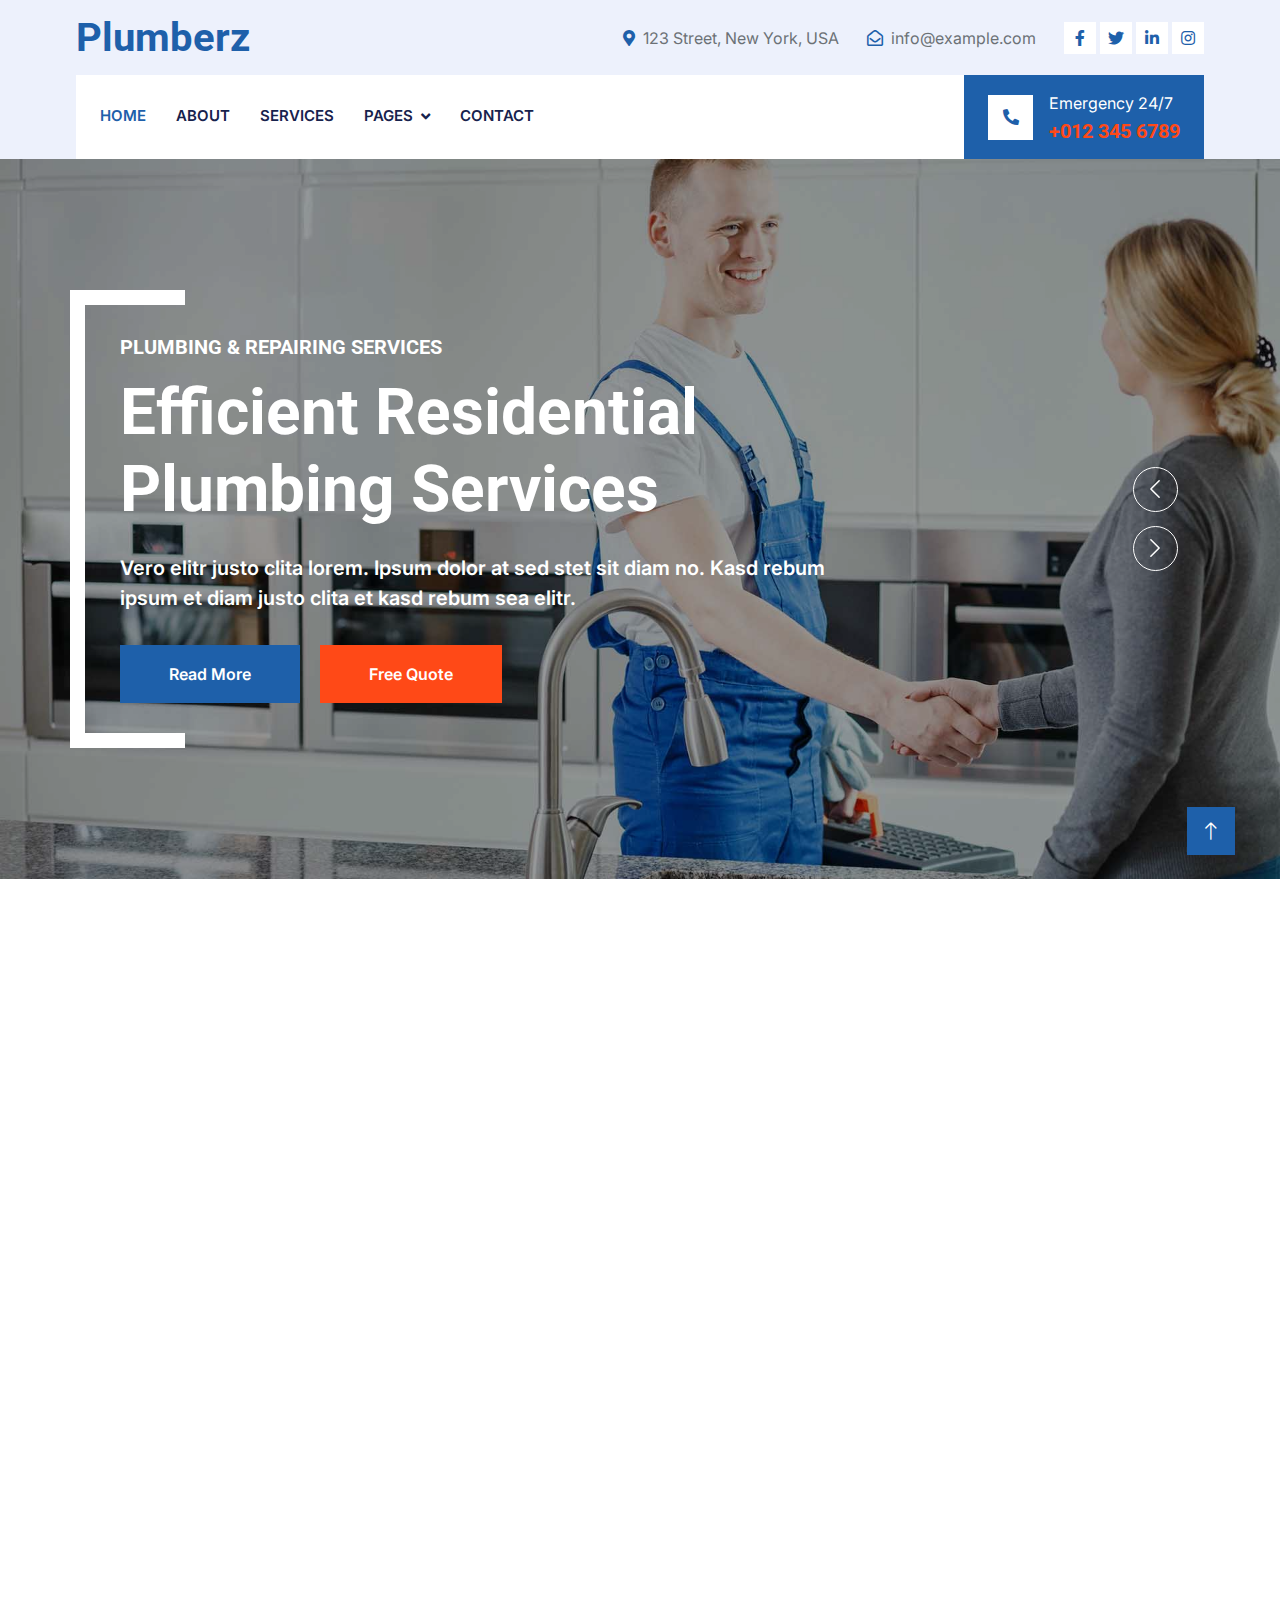
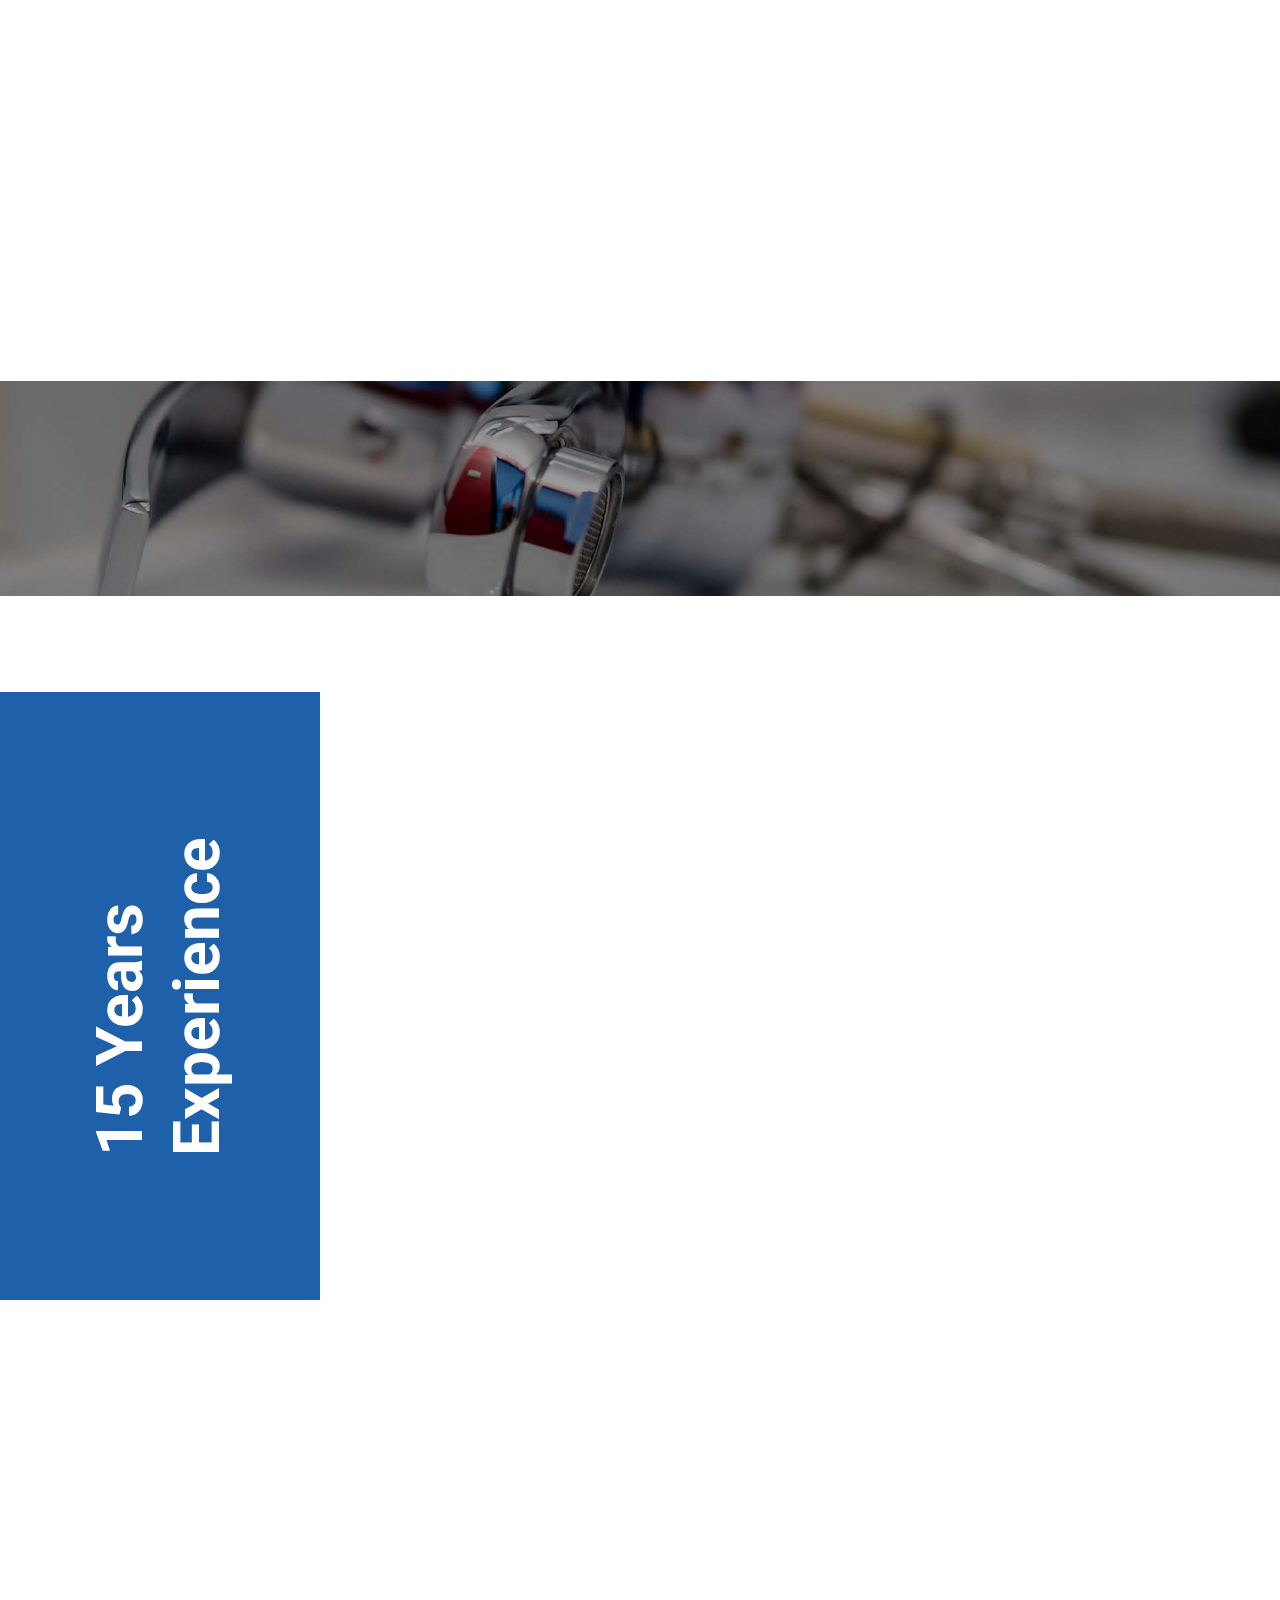
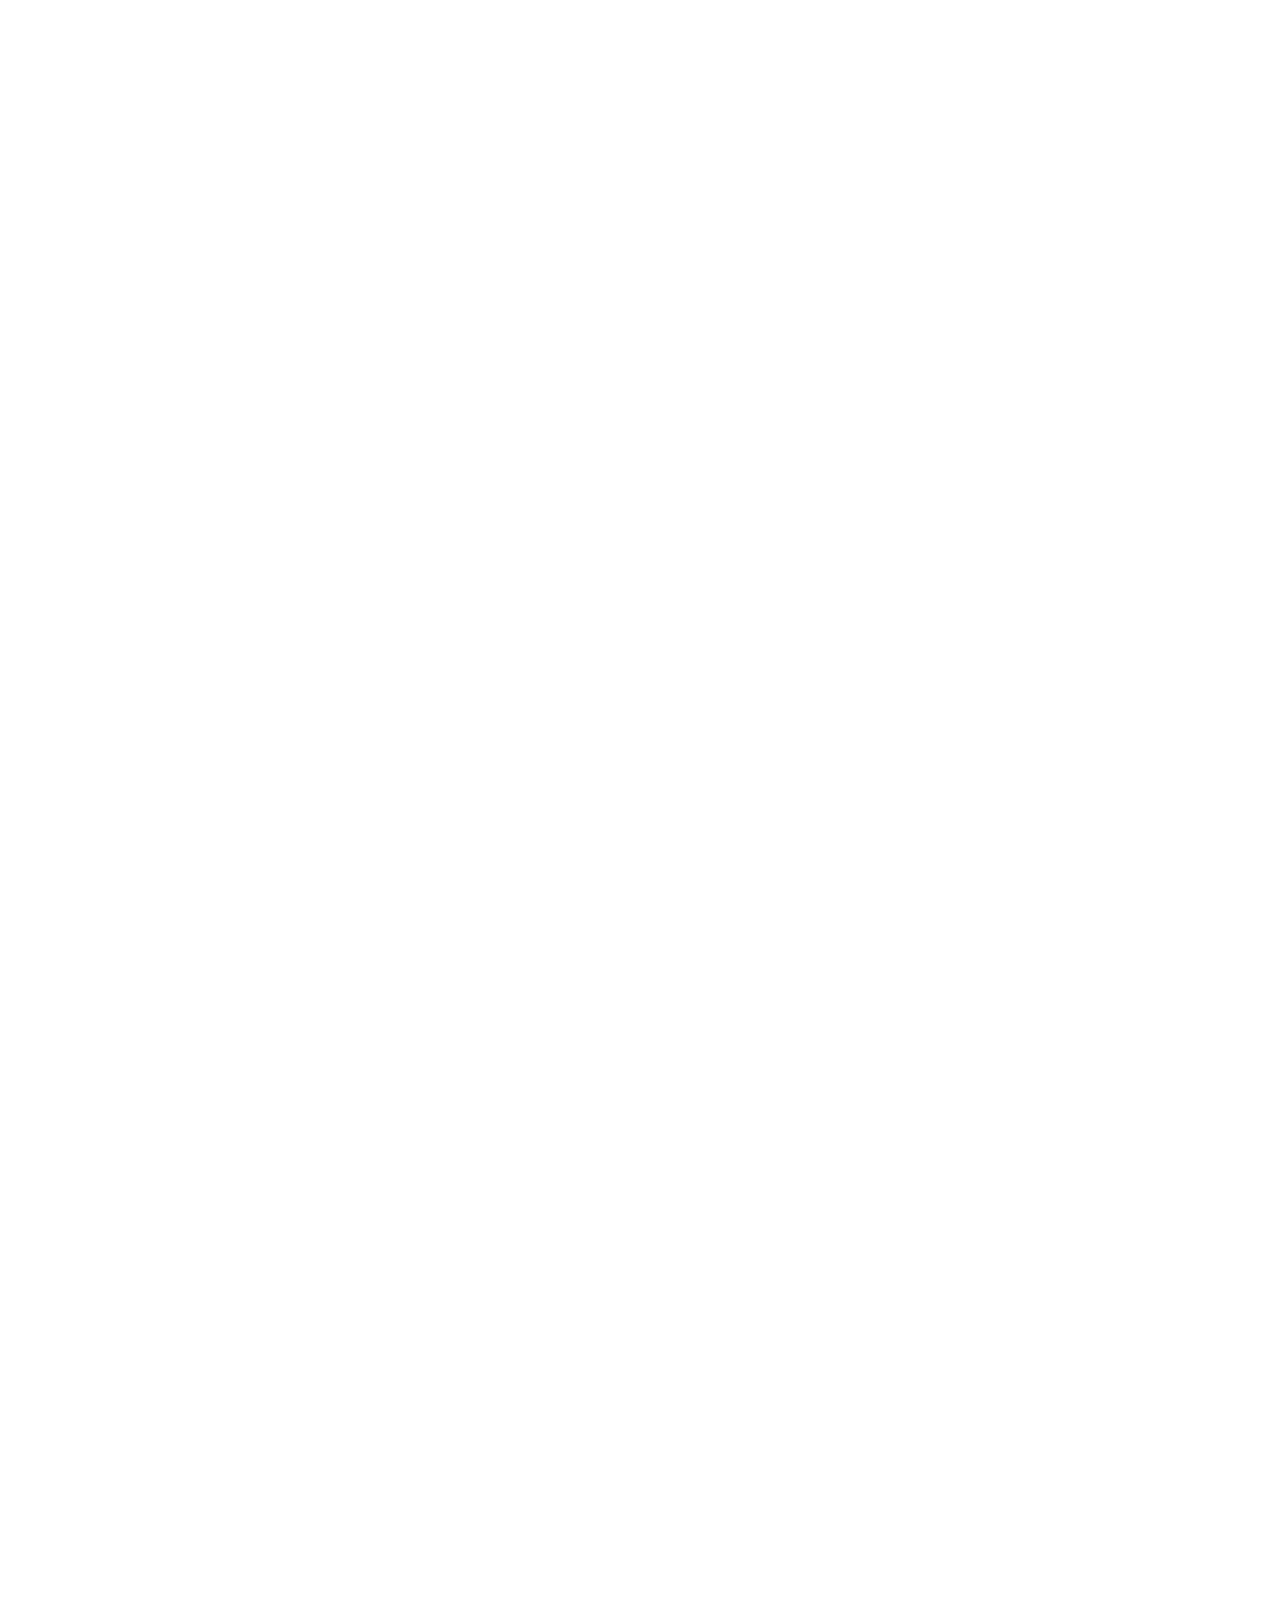
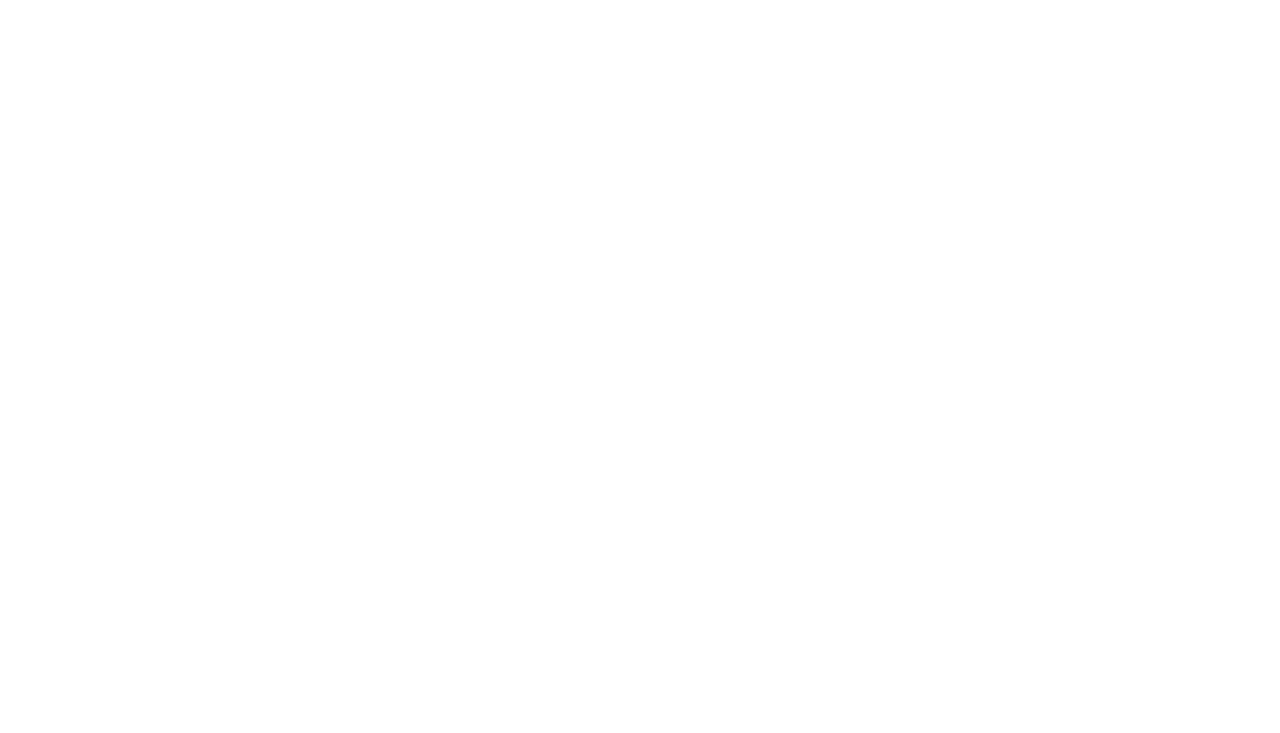
==== CATEGORY/PLUMBING_SERVICE/index.html @ 7ae12bf9 "okk" ====
<!DOCTYPE html>
<html lang="en">

<head>
    <meta charset="utf-8">
    <title>Plumberz - Free Plumbing Website Template</title>
    <meta content="width=device-width, initial-scale=1.0" name="viewport">
    <meta content="" name="keywords">
    <meta content="" name="description">

    <!-- Favicon -->
    <link href="img/favicon.ico" rel="icon">

    <!-- Google Web Fonts -->
    <link rel="preconnect" href="https://fonts.googleapis.com">
    <link rel="preconnect" href="https://fonts.gstatic.com" crossorigin>
    <link href="https://fonts.googleapis.com/css2?family=Inter:wght@400;600&family=Roboto:wght@500;700&display=swap" rel="stylesheet">

    <!-- Icon Font Stylesheet -->
    <link href="https://cdnjs.cloudflare.com/ajax/libs/font-awesome/5.10.0/css/all.min.css" rel="stylesheet">
    <link href="https://cdn.jsdelivr.net/npm/bootstrap-icons@1.4.1/font/bootstrap-icons.css" rel="stylesheet">

    <!-- Libraries Stylesheet -->
    <link href="lib/animate/animate.min.css" rel="stylesheet">
    <link href="lib/owlcarousel/assets/owl.carousel.min.css" rel="stylesheet">
    <link href="lib/tempusdominus/css/tempusdominus-bootstrap-4.min.css" rel="stylesheet" />

    <!-- Customized Bootstrap Stylesheet -->
    <link href="css/bootstrap.min.css" rel="stylesheet">

    <!-- Template Stylesheet -->
    <link href="css/style.css" rel="stylesheet">
</head>

<body>
    <!-- Spinner Start -->
    <div id="spinner" class="show bg-white position-fixed translate-middle w-100 vh-100 top-50 start-50 d-flex align-items-center justify-content-center">
        <div class="spinner-border text-primary" style="width: 3rem; height: 3rem;" role="status">
            <span class="sr-only">Loading...</span>
        </div>
    </div>
    <!-- Spinner End -->


    <!-- Topbar Start -->
    <div class="container-fluid bg-light d-none d-lg-block">
        <div class="row align-items-center top-bar">
            <div class="col-lg-3 col-md-12 text-center text-lg-start">
                <a href="" class="navbar-brand m-0 p-0">
                    <h1 class="text-primary m-0">Plumberz</h1>
                </a>
            </div>
            <div class="col-lg-9 col-md-12 text-end">
                <div class="h-100 d-inline-flex align-items-center me-4">
                    <i class="fa fa-map-marker-alt text-primary me-2"></i>
                    <p class="m-0">123 Street, New York, USA</p>
                </div>
                <div class="h-100 d-inline-flex align-items-center me-4">
                    <i class="far fa-envelope-open text-primary me-2"></i>
                    <p class="m-0">info@example.com</p>
                </div>
                <div class="h-100 d-inline-flex align-items-center">
                    <a class="btn btn-sm-square bg-white text-primary me-1" href=""><i class="fab fa-facebook-f"></i></a>
                    <a class="btn btn-sm-square bg-white text-primary me-1" href=""><i class="fab fa-twitter"></i></a>
                    <a class="btn btn-sm-square bg-white text-primary me-1" href=""><i class="fab fa-linkedin-in"></i></a>
                    <a class="btn btn-sm-square bg-white text-primary me-0" href=""><i class="fab fa-instagram"></i></a>
                </div>
            </div>
        </div>
    </div>
    <!-- Topbar End -->


    <!-- Navbar Start -->
    <div class="container-fluid nav-bar bg-light">
        <nav class="navbar navbar-expand-lg navbar-light bg-white p-3 py-lg-0 px-lg-4">
            <a href="" class="navbar-brand d-flex align-items-center m-0 p-0 d-lg-none">
                <h1 class="text-primary m-0">Plumberz</h1>
            </a>
            <button class="navbar-toggler" type="button" data-bs-toggle="collapse" data-bs-target="#navbarCollapse">
                <span class="fa fa-bars"></span>
            </button>
            <div class="collapse navbar-collapse" id="navbarCollapse">
                <div class="navbar-nav me-auto">
                    <a href="index.html" class="nav-item nav-link active">Home</a>
                    <a href="about.html" class="nav-item nav-link">About</a>
                    <a href="service.html" class="nav-item nav-link">Services</a>
                    <div class="nav-item dropdown">
                        <a href="#" class="nav-link dropdown-toggle" data-bs-toggle="dropdown">Pages</a>
                        <div class="dropdown-menu fade-up m-0">
                            <a href="booking.html" class="dropdown-item">Booking</a>
                            <a href="team.html" class="dropdown-item">Technicians</a>
                            <a href="testimonial.html" class="dropdown-item">Testimonial</a>
                            <a href="404.html" class="dropdown-item">404 Page</a>
                        </div>
                    </div>
                    <a href="contact.html" class="nav-item nav-link">Contact</a>
                </div>
                <div class="mt-4 mt-lg-0 me-lg-n4 py-3 px-4 bg-primary d-flex align-items-center">
                    <div class="d-flex flex-shrink-0 align-items-center justify-content-center bg-white" style="width: 45px; height: 45px;">
                        <i class="fa fa-phone-alt text-primary"></i>
                    </div>
                    <div class="ms-3">
                        <p class="mb-1 text-white">Emergency 24/7</p>
                        <h5 class="m-0 text-secondary">+012 345 6789</h5>
                    </div>
                </div>
            </div>
        </nav>
    </div>
    <!-- Navbar End -->


    <!-- Carousel Start -->
    <div class="container-fluid p-0 mb-5">
        <div class="owl-carousel header-carousel position-relative">
            <div class="owl-carousel-item position-relative">
                <img class="img-fluid" src="img/carousel-1.jpg" alt="">
                <div class="position-absolute top-0 start-0 w-100 h-100 d-flex align-items-center" style="background: rgba(0, 0, 0, .4);">
                    <div class="container">
                        <div class="row justify-content-start">
                            <div class="col-10 col-lg-8">
                                <h5 class="text-white text-uppercase mb-3 animated slideInDown">Plumbing & Repairing Services</h5>
                                <h1 class="display-3 text-white animated slideInDown mb-4">Efficient Residential Plumbing Services</h1>
                                <p class="fs-5 fw-medium text-white mb-4 pb-2">Vero elitr justo clita lorem. Ipsum dolor at sed stet sit diam no. Kasd rebum ipsum et diam justo clita et kasd rebum sea elitr.</p>
                                <a href="" class="btn btn-primary py-md-3 px-md-5 me-3 animated slideInLeft">Read More</a>
                                <a href="" class="btn btn-secondary py-md-3 px-md-5 animated slideInRight">Free Quote</a>
                            </div>
                        </div>
                    </div>
                </div>
            </div>
            <div class="owl-carousel-item position-relative">
                <img class="img-fluid" src="img/carousel-2.jpg" alt="">
                <div class="position-absolute top-0 start-0 w-100 h-100 d-flex align-items-center" style="background: rgba(0, 0, 0, .4);">
                    <div class="container">
                        <div class="row justify-content-start">
                            <div class="col-10 col-lg-8">
                                <h5 class="text-white text-uppercase mb-3 animated slideInDown">Plumbing & Repairing Services</h5>
                                <h1 class="display-3 text-white animated slideInDown mb-4">Efficient Commercial Plumbing Services</h1>
                                <p class="fs-5 fw-medium text-white mb-4 pb-2">Vero elitr justo clita lorem. Ipsum dolor at sed stet sit diam no. Kasd rebum ipsum et diam justo clita et kasd rebum sea elitr.</p>
                                <a href="" class="btn btn-primary py-md-3 px-md-5 me-3 animated slideInLeft">Read More</a>
                                <a href="" class="btn btn-secondary py-md-3 px-md-5 animated slideInRight">Free Quote</a>
                            </div>
                        </div>
                    </div>
                </div>
            </div>
        </div>
    </div>
    <!-- Carousel End -->


    <!-- Service Start -->
    <div class="container-xxl py-5">
        <div class="container">
            <div class="row g-4">
                <div class="col-lg-4 col-md-6 service-item-top wow fadeInUp" data-wow-delay="0.1s">
                    <div class="overflow-hidden">
                        <img class="img-fluid w-100 h-100" src="img/service-1.jpg" alt="">
                    </div>
                    <div class="d-flex align-items-center justify-content-between bg-light p-4">
                        <h5 class="text-truncate me-3 mb-0">Residential Plumbing</h5>
                        <a class="btn btn-square btn-outline-primary border-2 border-white flex-shrink-0" href=""><i class="fa fa-arrow-right"></i></a>
                    </div>
                </div>
                <div class="col-lg-4 col-md-6 service-item-top wow fadeInUp" data-wow-delay="0.3s">
                    <div class="overflow-hidden">
                        <img class="img-fluid w-100 h-100" src="img/service-2.jpg" alt="">
                    </div>
                    <div class="d-flex align-items-center justify-content-between bg-light p-4">
                        <h5 class="text-truncate me-3 mb-0">Commercial Plumbing</h5>
                        <a class="btn btn-square btn-outline-primary border-2 border-white flex-shrink-0" href=""><i class="fa fa-arrow-right"></i></a>
                    </div>
                </div>
                <div class="col-lg-4 col-md-6 service-item-top wow fadeInUp" data-wow-delay="0.5s">
                    <div class="overflow-hidden">
                        <img class="img-fluid w-100 h-100" src="img/service-3.jpg" alt="">
                    </div>
                    <div class="d-flex align-items-center justify-content-between bg-light p-4">
                        <h5 class="text-truncate me-3 mb-0">Emergency Servicing</h5>
                        <a class="btn btn-square btn-outline-primary border-2 border-white flex-shrink-0" href=""><i class="fa fa-arrow-right"></i></a>
                    </div>
                </div>
            </div>
        </div>
    </div>
    <!-- Service End -->


    <!-- About Start -->
    <div class="container-xxl py-5">
        <div class="container">
            <div class="row g-5">
                <div class="col-lg-6 wow fadeInUp" data-wow-delay="0.1s">
                    <h6 class="text-secondary text-uppercase">About Us</h6>
                    <h1 class="mb-4">We Are Trusted Plumbing Company Since 1990</h1>
                    <p class="mb-4">Tempor erat elitr rebum at clita. Diam dolor diam ipsum sit. Aliqu diam amet diam et eos. Clita erat ipsum et lorem et sit, sed stet lorem sit clita duo justo magna dolore erat amet</p>
                    <p class="fw-medium text-primary"><i class="fa fa-check text-success me-3"></i>Residential & commercial plumbing</p>
                    <p class="fw-medium text-primary"><i class="fa fa-check text-success me-3"></i>Quality services at affordable prices</p>
                    <p class="fw-medium text-primary"><i class="fa fa-check text-success me-3"></i>Immediate 24/ 7 emergency services</p>
                    <div class="bg-primary d-flex align-items-center p-4 mt-5">
                        <div class="d-flex flex-shrink-0 align-items-center justify-content-center bg-white" style="width: 60px; height: 60px;">
                            <i class="fa fa-phone-alt fa-2x text-primary"></i>
                        </div>
                        <div class="ms-3">
                            <p class="fs-5 fw-medium mb-2 text-white">Emergency 24/7</p>
                            <h3 class="m-0 text-secondary">+012 345 6789</h3>
                        </div>
                    </div>
                </div>
                <div class="col-lg-6 pt-4" style="min-height: 500px;">
                    <div class="position-relative h-100 wow fadeInUp" data-wow-delay="0.5s">
                        <img class="position-absolute img-fluid w-100 h-100" src="img/about-1.jpg" style="object-fit: cover; padding: 0 0 50px 100px;" alt="">
                        <img class="position-absolute start-0 bottom-0 img-fluid bg-white pt-2 pe-2 w-50 h-50" src="img/about-2.jpg" style="object-fit: cover;" alt="">
                    </div>
                </div>
            </div>
        </div>
    </div>
    <!-- About End -->


    <!-- Fact Start -->
    <div class="container-fluid fact bg-dark my-5 py-5">
        <div class="container">
            <div class="row g-4">
                <div class="col-md-6 col-lg-3 text-center wow fadeIn" data-wow-delay="0.1s">
                    <i class="fa fa-check fa-2x text-white mb-3"></i>
                    <h2 class="text-white mb-2" data-toggle="counter-up">1234</h2>
                    <p class="text-white mb-0">Years Experience</p>
                </div>
                <div class="col-md-6 col-lg-3 text-center wow fadeIn" data-wow-delay="0.3s">
                    <i class="fa fa-users-cog fa-2x text-white mb-3"></i>
                    <h2 class="text-white mb-2" data-toggle="counter-up">1234</h2>
                    <p class="text-white mb-0">Expert Technicians</p>
                </div>
                <div class="col-md-6 col-lg-3 text-center wow fadeIn" data-wow-delay="0.5s">
                    <i class="fa fa-users fa-2x text-white mb-3"></i>
                    <h2 class="text-white mb-2" data-toggle="counter-up">1234</h2>
                    <p class="text-white mb-0">Satisfied Clients</p>
                </div>
                <div class="col-md-6 col-lg-3 text-center wow fadeIn" data-wow-delay="0.7s">
                    <i class="fa fa-wrench fa-2x text-white mb-3"></i>
                    <h2 class="text-white mb-2" data-toggle="counter-up">1234</h2>
                    <p class="text-white mb-0">Compleate Projects</p>
                </div>
            </div>
        </div>
    </div>
    <!-- Fact End -->


    <!-- Service Start -->
    <div class="container-fluid py-5 px-4 px-lg-0">
        <div class="row g-0">
            <div class="col-lg-3 d-none d-lg-flex">
                <div class="d-flex align-items-center justify-content-center bg-primary w-100 h-100">
                    <h1 class="display-3 text-white m-0" style="transform: rotate(-90deg);">15 Years Experience</h1>
                </div>
            </div>
            <div class="col-md-12 col-lg-9">
                <div class="ms-lg-5 ps-lg-5">
                    <div class="text-center text-lg-start wow fadeInUp" data-wow-delay="0.1s">
                        <h6 class="text-secondary text-uppercase">Our Services</h6>
                        <h1 class="mb-5">Explore Our Services</h1>
                    </div>
                    <div class="owl-carousel service-carousel position-relative wow fadeInUp" data-wow-delay="0.1s">
                        <div class="bg-light p-4">
                            <div class="d-flex align-items-center justify-content-center border border-5 border-white mb-4" style="width: 75px; height: 75px;">
                                <i class="fa fa-water fa-2x text-primary"></i>
                            </div>
                            <h4 class="mb-3">Drain Repair</h4>
                            <p>Stet stet justo dolor sed duo. Ut clita sea sit ipsum diam lorem diam justo.</p>
                            <p class="text-primary fw-medium"><i class="fa fa-check text-success me-2"></i>Quality Service</p>
                            <p class="text-primary fw-medium"><i class="fa fa-check text-success me-2"></i>Customer Satisfaction</p>
                            <p class="text-primary fw-medium"><i class="fa fa-check text-success me-2"></i>Support 24/7</p>
                            <a href="" class="btn bg-white text-primary w-100 mt-2">Read More<i class="fa fa-arrow-right text-secondary ms-2"></i></a>
                        </div>
                        <div class="bg-light p-4">
                            <div class="d-flex align-items-center justify-content-center border border-5 border-white mb-4" style="width: 75px; height: 75px;">
                                <i class="fa fa-toilet fa-2x text-primary"></i>
                            </div>
                            <h4 class="mb-3">Toilet Pipe Repair</h4>
                            <p>Stet stet justo dolor sed duo. Ut clita sea sit ipsum diam lorem diam justo.</p>
                            <p class="text-primary fw-medium"><i class="fa fa-check text-success me-2"></i>Quality Service</p>
                            <p class="text-primary fw-medium"><i class="fa fa-check text-success me-2"></i>Customer Satisfaction</p>
                            <p class="text-primary fw-medium"><i class="fa fa-check text-success me-2"></i>Support 24/7</p>
                            <a href="" class="btn bg-white text-primary w-100 mt-2">Read More<i class="fa fa-arrow-right text-secondary ms-2"></i></a>
                        </div>
                        <div class="bg-light p-4">
                            <div class="d-flex align-items-center justify-content-center border border-5 border-white mb-4" style="width: 75px; height: 75px;">
                                <i class="fa fa-shower fa-2x text-primary"></i>
                            </div>
                            <h4 class="mb-3">Sewer Line Repair</h4>
                            <p>Stet stet justo dolor sed duo. Ut clita sea sit ipsum diam lorem diam justo.</p>
                            <p class="text-primary fw-medium"><i class="fa fa-check text-success me-2"></i>Quality Service</p>
                            <p class="text-primary fw-medium"><i class="fa fa-check text-success me-2"></i>Customer Satisfaction</p>
                            <p class="text-primary fw-medium"><i class="fa fa-check text-success me-2"></i>Support 24/7</p>
                            <a href="" class="btn bg-white text-primary w-100 mt-2">Read More<i class="fa fa-arrow-right text-secondary ms-2"></i></a>
                        </div>
                        <div class="bg-light p-4">
                            <div class="d-flex align-items-center justify-content-center border border-5 border-white mb-4" style="width: 75px; height: 75px;">
                                <i class="fa fa-tint fa-2x text-primary"></i>
                            </div>
                            <h4 class="mb-3">Water Heater Repair</h4>
                            <p>Stet stet justo dolor sed duo. Ut clita sea sit ipsum diam lorem diam justo.</p>
                            <p class="text-primary fw-medium"><i class="fa fa-check text-success me-2"></i>Quality Service</p>
                            <p class="text-primary fw-medium"><i class="fa fa-check text-success me-2"></i>Customer Satisfaction</p>
                            <p class="text-primary fw-medium"><i class="fa fa-check text-success me-2"></i>Support 24/7</p>
                            <a href="" class="btn bg-white text-primary w-100 mt-2">Read More<i class="fa fa-arrow-right text-secondary ms-2"></i></a>
                        </div>
                    </div>
                </div>
            </div>
        </div>
    </div>
    <!-- Service End -->


    <!-- Booking Start -->
    <div class="container-fluid my-5 px-0">
        <div class="video wow fadeInUp" data-wow-delay="0.1s">
            <button type="button" class="btn-play" data-bs-toggle="modal" data-src="https://www.youtube.com/embed/DWRcNpR6Kdc" data-bs-target="#videoModal">
                <span></span>
            </button>

            <div class="modal fade" id="videoModal" tabindex="-1" aria-labelledby="exampleModalLabel" aria-hidden="true">
                <div class="modal-dialog">
                    <div class="modal-content rounded-0">
                        <div class="modal-header">
                            <h5 class="modal-title" id="exampleModalLabel">Youtube Video</h5>
                            <button type="button" class="btn-close" data-bs-dismiss="modal" aria-label="Close"></button>
                        </div>
                        <div class="modal-body">
                            <!-- 16:9 aspect ratio -->
                            <div class="ratio ratio-16x9">
                                <iframe class="embed-responsive-item" src="" id="video" allowfullscreen allowscriptaccess="always"
                                    allow="autoplay"></iframe>
                            </div>
                        </div>
                    </div>
                </div>
            </div>

            <h1 class="text-white mb-4">Emergency Plumbing Service</h1>
            <h3 class="text-white mb-0">24 Hours 7 Days a Week</h3>
        </div>
        <div class="container position-relative wow fadeInUp" data-wow-delay="0.1s" style="margin-top: -6rem;">
            <div class="row justify-content-center">
                <div class="col-lg-8">
                    <div class="bg-light text-center p-5">
                        <h1 class="mb-4">Book For A Service</h1>
                        <form>
                            <div class="row g-3">
                                <div class="col-12 col-sm-6">
                                    <input type="text" class="form-control border-0" placeholder="Your Name" style="height: 55px;">
                                </div>
                                <div class="col-12 col-sm-6">
                                    <input type="email" class="form-control border-0" placeholder="Your Email" style="height: 55px;">
                                </div>
                                <div class="col-12 col-sm-6">
                                    <select class="form-select border-0" style="height: 55px;">
                                        <option selected>Select A Service</option>
                                        <option value="1">Service 1</option>
                                        <option value="2">Service 2</option>
                                        <option value="3">Service 3</option>
                                    </select>
                                </div>
                                <div class="col-12 col-sm-6">
                                    <div class="date" id="date1" data-target-input="nearest">
                                        <input type="text"
                                            class="form-control border-0 datetimepicker-input"
                                            placeholder="Service Date" data-target="#date1" data-toggle="datetimepicker" style="height: 55px;">
                                    </div>
                                </div>
                                <div class="col-12">
                                    <textarea class="form-control border-0" placeholder="Special Request"></textarea>
                                </div>
                                <div class="col-12">
                                    <button class="btn btn-primary w-100 py-3" type="submit">Book Now</button>
                                </div>
                            </div>
                        </form>
                    </div>
                </div>
            </div>
        </div>
    </div>
    <!-- Booking End -->


    <!-- Team Start -->
    <div class="container-xxl py-5">
        <div class="container">
            <div class="text-center wow fadeInUp" data-wow-delay="0.1s">
                <h6 class="text-secondary text-uppercase">Our Technicians</h6>
                <h1 class="mb-5">Our Expert Technicians</h1>
            </div>
            <div class="row g-4">
                <div class="col-lg-3 col-md-6 wow fadeInUp" data-wow-delay="0.1s">
                    <div class="team-item">
                        <div class="position-relative overflow-hidden">
                            <img class="img-fluid" src="img/team-1.jpg" alt="">
                        </div>
                        <div class="team-text">
                            <div class="bg-light">
                                <h5 class="fw-bold mb-0">Full Name</h5>
                                <small>Designation</small>
                            </div>
                            <div class="bg-primary">
                                <a class="btn btn-square mx-1" href=""><i class="fab fa-facebook-f"></i></a>
                                <a class="btn btn-square mx-1" href=""><i class="fab fa-twitter"></i></a>
                                <a class="btn btn-square mx-1" href=""><i class="fab fa-instagram"></i></a>
                            </div>
                        </div>
                    </div>
                </div>
                <div class="col-lg-3 col-md-6 wow fadeInUp" data-wow-delay="0.3s">
                    <div class="team-item">
                        <div class="position-relative overflow-hidden">
                            <img class="img-fluid" src="img/team-2.jpg" alt="">
                        </div>
                        <div class="team-text">
                            <div class="bg-light">
                                <h5 class="fw-bold mb-0">Full Name</h5>
                                <small>Designation</small>
                            </div>
                            <div class="bg-primary">
                                <a class="btn btn-square mx-1" href=""><i class="fab fa-facebook-f"></i></a>
                                <a class="btn btn-square mx-1" href=""><i class="fab fa-twitter"></i></a>
                                <a class="btn btn-square mx-1" href=""><i class="fab fa-instagram"></i></a>
                            </div>
                        </div>
                    </div>
                </div>
                <div class="col-lg-3 col-md-6 wow fadeInUp" data-wow-delay="0.5s">
                    <div class="team-item">
                        <div class="position-relative overflow-hidden">
                            <img class="img-fluid" src="img/team-3.jpg" alt="">
                        </div>
                        <div class="team-text">
                            <div class="bg-light">
                                <h5 class="fw-bold mb-0">Full Name</h5>
                                <small>Designation</small>
                            </div>
                            <div class="bg-primary">
                                <a class="btn btn-square mx-1" href=""><i class="fab fa-facebook-f"></i></a>
                                <a class="btn btn-square mx-1" href=""><i class="fab fa-twitter"></i></a>
                                <a class="btn btn-square mx-1" href=""><i class="fab fa-instagram"></i></a>
                            </div>
                        </div>
                    </div>
                </div>
                <div class="col-lg-3 col-md-6 wow fadeInUp" data-wow-delay="0.7s">
                    <div class="team-item">
                        <div class="position-relative overflow-hidden">
                            <img class="img-fluid" src="img/team-4.jpg" alt="">
                        </div>
                        <div class="team-text">
                            <div class="bg-light">
                                <h5 class="fw-bold mb-0">Full Name</h5>
                                <small>Designation</small>
                            </div>
                            <div class="bg-primary">
                                <a class="btn btn-square mx-1" href=""><i class="fab fa-facebook-f"></i></a>
                                <a class="btn btn-square mx-1" href=""><i class="fab fa-twitter"></i></a>
                                <a class="btn btn-square mx-1" href=""><i class="fab fa-instagram"></i></a>
                            </div>
                        </div>
                    </div>
                </div>
            </div>
        </div>
    </div>
    <!-- Team End -->


    <!-- Testimonial Start -->
    <div class="container-xxl py-5 wow fadeInUp" data-wow-delay="0.1s">
        <div class="container">
            <div class="text-center">
                <h6 class="text-secondary text-uppercase">Testimonial</h6>
                <h1 class="mb-5">Our Clients Say!</h1>
            </div>
            <div class="owl-carousel testimonial-carousel position-relative wow fadeInUp" data-wow-delay="0.1s">
                <div class="testimonial-item text-center">
                    <div class="testimonial-text bg-light text-center p-4 mb-4">
                        <p class="mb-0">Tempor erat elitr rebum at clita. Diam dolor diam ipsum sit diam amet diam et eos. Clita erat ipsum et lorem et sit.</p>
                    </div>
                    <img class="bg-light rounded-circle p-2 mx-auto mb-2" src="img/testimonial-1.jpg" style="width: 80px; height: 80px;">
                    <div class="mb-2">
                        <small class="fa fa-star text-secondary"></small>
                        <small class="fa fa-star text-secondary"></small>
                        <small class="fa fa-star text-secondary"></small>
                        <small class="fa fa-star text-secondary"></small>
                        <small class="fa fa-star text-secondary"></small>
                    </div>
                    <h5 class="mb-1">Client Name</h5>
                    <p class="m-0">Profession</p>
                </div>
                <div class="testimonial-item text-center">
                    <div class="testimonial-text bg-light text-center p-4 mb-4">
                        <p class="mb-0">Tempor erat elitr rebum at clita. Diam dolor diam ipsum sit diam amet diam et eos. Clita erat ipsum et lorem et sit.</p>
                    </div>
                    <img class="bg-light rounded-circle p-2 mx-auto mb-2" src="img/testimonial-2.jpg" style="width: 80px; height: 80px;">
                    <div class="mb-2">
                        <small class="fa fa-star text-secondary"></small>
                        <small class="fa fa-star text-secondary"></small>
                        <small class="fa fa-star text-secondary"></small>
                        <small class="fa fa-star text-secondary"></small>
                        <small class="fa fa-star text-secondary"></small>
                    </div>
                    <h5 class="mb-1">Client Name</h5>
                    <p class="m-0">Profession</p>
                </div>
                <div class="testimonial-item text-center">
                    <div class="testimonial-text bg-light text-center p-4 mb-4">
                        <p class="mb-0">Tempor erat elitr rebum at clita. Diam dolor diam ipsum sit diam amet diam et eos. Clita erat ipsum et lorem et sit.</p>
                    </div>
                    <img class="bg-light rounded-circle p-2 mx-auto mb-2" src="img/testimonial-3.jpg" style="width: 80px; height: 80px;">
                    <div class="mb-2">
                        <small class="fa fa-star text-secondary"></small>
                        <small class="fa fa-star text-secondary"></small>
                        <small class="fa fa-star text-secondary"></small>
                        <small class="fa fa-star text-secondary"></small>
                        <small class="fa fa-star text-secondary"></small>
                    </div>
                    <h5 class="mb-1">Client Name</h5>
                    <p class="m-0">Profession</p>
                </div>
                <div class="testimonial-item text-center">
                    <div class="testimonial-text bg-light text-center p-4 mb-4">
                        <p class="mb-0">Tempor erat elitr rebum at clita. Diam dolor diam ipsum sit diam amet diam et eos. Clita erat ipsum et lorem et sit.</p>
                    </div>
                    <img class="bg-light rounded-circle p-2 mx-auto mb-2" src="img/testimonial-4.jpg" style="width: 80px; height: 80px;">
                    <div class="mb-2">
                        <small class="fa fa-star text-secondary"></small>
                        <small class="fa fa-star text-secondary"></small>
                        <small class="fa fa-star text-secondary"></small>
                        <small class="fa fa-star text-secondary"></small>
                        <small class="fa fa-star text-secondary"></small>
                    </div>
                    <h5 class="mb-1">Client Name</h5>
                    <p class="m-0">Profession</p>
                </div>
            </div>
        </div>
    </div>
    <!-- Testimonial End -->


    <!-- Footer Start -->
    <div class="container-fluid bg-dark text-light footer pt-5 mt-5 wow fadeIn" data-wow-delay="0.1s">
        <div class="container py-5">
            <div class="row g-5">
                <div class="col-lg-3 col-md-6">
                    <h4 class="text-light mb-4">Address</h4>
                    <p class="mb-2"><i class="fa fa-map-marker-alt me-3"></i>123 Street, New York, USA</p>
                    <p class="mb-2"><i class="fa fa-phone-alt me-3"></i>+012 345 67890</p>
                    <p class="mb-2"><i class="fa fa-envelope me-3"></i>info@example.com</p>
                    <div class="d-flex pt-2">
                        <a class="btn btn-outline-light btn-social" href=""><i class="fab fa-twitter"></i></a>
                        <a class="btn btn-outline-light btn-social" href=""><i class="fab fa-facebook-f"></i></a>
                        <a class="btn btn-outline-light btn-social" href=""><i class="fab fa-youtube"></i></a>
                        <a class="btn btn-outline-light btn-social" href=""><i class="fab fa-linkedin-in"></i></a>
                    </div>
                </div>
                <div class="col-lg-3 col-md-6">
                    <h4 class="text-light mb-4">Opening Hours</h4>
                    <h6 class="text-light">Monday - Friday:</h6>
                    <p class="mb-4">09.00 AM - 09.00 PM</p>
                    <h6 class="text-light">Saturday - Sunday:</h6>
                    <p class="mb-0">09.00 AM - 12.00 PM</p>
                </div>
                <div class="col-lg-3 col-md-6">
                    <h4 class="text-light mb-4">Services</h4>
                    <a class="btn btn-link" href="">Drain Cleaning</a>
                    <a class="btn btn-link" href="">Sewer Line</a>
                    <a class="btn btn-link" href="">Water Heating</a>
                    <a class="btn btn-link" href="">Toilet Cleaning</a>
                    <a class="btn btn-link" href="">Broken Pipe</a>
                </div>
                <div class="col-lg-3 col-md-6">
                    <h4 class="text-light mb-4">Newsletter</h4>
                    <p>Dolor amet sit justo amet elitr clita ipsum elitr est.</p>
                    <div class="position-relative mx-auto" style="max-width: 400px;">
                        <input class="form-control border-0 w-100 py-3 ps-4 pe-5" type="text" placeholder="Your email">
                        <button type="button" class="btn btn-primary py-2 position-absolute top-0 end-0 mt-2 me-2">SignUp</button>
                    </div>
                </div>
            </div>
        </div>
        <div class="container">
            <div class="copyright">
                <div class="row">
                    <div class="col-md-6 text-center text-md-start mb-3 mb-md-0">
                        &copy; <a class="border-bottom" href="#">Your Site Name</a>, All Right Reserved.
                    </div>
                    <div class="col-md-6 text-center text-md-end">
                        <!--/*** This template is free as long as you keep the footer author’s credit link/attribution link/backlink. If you'd like to use the template without the footer author’s credit link/attribution link/backlink, you can purchase the Credit Removal License from "https://htmlcodex.com/credit-removal". Thank you for your support. ***/-->
                        Designed By <a class="border-bottom" href="https://htmlcodex.com">HTML Codex</a>
                    </div>
                </div>
            </div>
        </div>
    </div>
    <!-- Footer End -->


    <!-- Back to Top -->
    <a href="#" class="btn btn-lg btn-primary btn-lg-square rounded-0 back-to-top"><i class="bi bi-arrow-up"></i></a>


    <!-- JavaScript Libraries -->
    <script src="https://code.jquery.com/jquery-3.4.1.min.js"></script>
    <script src="https://cdn.jsdelivr.net/npm/bootstrap@5.0.0/dist/js/bootstrap.bundle.min.js"></script>
    <script src="lib/wow/wow.min.js"></script>
    <script src="lib/easing/easing.min.js"></script>
    <script src="lib/waypoints/waypoints.min.js"></script>
    <script src="lib/counterup/counterup.min.js"></script>
    <script src="lib/owlcarousel/owl.carousel.min.js"></script>
    <script src="lib/tempusdominus/js/moment.min.js"></script>
    <script src="lib/tempusdominus/js/moment-timezone.min.js"></script>
    <script src="lib/tempusdominus/js/tempusdominus-bootstrap-4.min.js"></script>

    <!-- Template Javascript -->
    <script src="js/main.js"></script>
</body>

</html>
---- CATEGORY/PLUMBING_SERVICE/css/style.css ----
/********** Template CSS **********/
:root {
    --primary: #1E60AA;
    --secondary: #FF4917;
    --light: #EDF1FC;
    --dark: #17224D;
}

.fw-medium {
    font-weight: 600 !important;
}

.back-to-top {
    position: fixed;
    display: none;
    right: 45px;
    bottom: 45px;
    z-index: 99;
}


/*** Spinner ***/
#spinner {
    opacity: 0;
    visibility: hidden;
    transition: opacity .5s ease-out, visibility 0s linear .5s;
    z-index: 99999;
}

#spinner.show {
    transition: opacity .5s ease-out, visibility 0s linear 0s;
    visibility: visible;
    opacity: 1;
}


/*** Button ***/
.btn {
    font-weight: 600;
    transition: .5s;
}

.btn.btn-primary,
.btn.btn-secondary {
    color: #FFFFFF;
}

.btn-square {
    width: 38px;
    height: 38px;
}

.btn-sm-square {
    width: 32px;
    height: 32px;
}

.btn-lg-square {
    width: 48px;
    height: 48px;
}

.btn-square,
.btn-sm-square,
.btn-lg-square {
    padding: 0;
    display: flex;
    align-items: center;
    justify-content: center;
    font-weight: normal;
}


/*** Navbar ***/
.top-bar {
    height: 75px;
    padding: 0 4rem;
}

.nav-bar {
    position: relative;
    padding: 0 4.75rem;
    transition: .5s;
    z-index: 9999;
}

.nav-bar.sticky-top {
    position: sticky;
    padding: 0;
    z-index: 9999;
}

.navbar .dropdown-toggle::after {
    border: none;
    content: "\f107";
    font-family: "Font Awesome 5 Free";
    font-weight: 900;
    vertical-align: middle;
    margin-left: 8px;
}

.navbar-light .navbar-nav .nav-link {
    margin-right: 30px;
    padding: 25px 0;
    color: var(--dark);
    font-size: 15px;
    font-weight: 600;
    text-transform: uppercase;
    outline: none;
}

.navbar-light .navbar-nav .nav-link:hover,
.navbar-light .navbar-nav .nav-link.active {
    color: var(--primary);
}

@media (max-width: 991.98px) {
    .nav-bar {
        padding: 0;
    }

    .navbar-light .navbar-nav .nav-link  {
        margin-right: 0;
        padding: 10px 0;
    }

    .navbar-light .navbar-nav {
        margin-top: 1rem;
        padding-top: 1rem;
        border-top: 1px solid #EEEEEE;
    }
}

@media (min-width: 992px) {
    .navbar .nav-item .dropdown-menu {
        display: block;
        border: none;
        margin-top: 0;
        top: 150%;
        opacity: 0;
        visibility: hidden;
        transition: .5s;
    }

    .navbar .nav-item:hover .dropdown-menu {
        top: 100%;
        visibility: visible;
        transition: .5s;
        opacity: 1;
    }
}


/*** Header ***/
.header-carousel .container,
.page-header .container {
    position: relative;
    padding: 45px 0 45px 35px;
    border-left: 15px solid #FFFFFF;
}

.header-carousel .container::before,
.header-carousel .container::after,
.page-header .container::before,
.page-header .container::after {
    position: absolute;
    content: "";
    top: 0;
    left: 0;
    width: 100px;
    height: 15px;
    background: #FFFFFF;
}

.header-carousel .container::after,
.page-header .container::after {
    top: 100%;
    margin-top: -15px;
}

@media (max-width: 768px) {
    .header-carousel .owl-carousel-item {
        position: relative;
        min-height: 500px;
    }
    
    .header-carousel .owl-carousel-item img {
        position: absolute;
        width: 100%;
        height: 100%;
        object-fit: cover;
    }

    .header-carousel .owl-carousel-item h5,
    .header-carousel .owl-carousel-item p {
        font-size: 14px !important;
        font-weight: 400 !important;
    }

    .header-carousel .owl-carousel-item h1 {
        font-size: 30px;
        font-weight: 600;
    }
}

.header-carousel .owl-nav {
    position: absolute;
    top: 50%;
    right: 8%;
    transform: translateY(-50%);
    display: flex;
    flex-direction: column;
}

.header-carousel .owl-nav .owl-prev,
.header-carousel .owl-nav .owl-next {
    margin: 7px 0;
    width: 45px;
    height: 45px;
    display: flex;
    align-items: center;
    justify-content: center;
    color: #FFFFFF;
    background: transparent;
    border: 1px solid #FFFFFF;
    border-radius: 45px;
    font-size: 22px;
    transition: .5s;
}

.header-carousel .owl-nav .owl-prev:hover,
.header-carousel .owl-nav .owl-next:hover {
    background: var(--primary);
    border-color: var(--primary);
}

.page-header {
    background: linear-gradient(rgba(0, 0, 0, .4), rgba(0, 0, 0, .4)), url(../img/bg.jpg) center center no-repeat;
    background-size: cover;
}

.breadcrumb-item + .breadcrumb-item::before {
    color: var(--light);
}


/*** Facts ***/
.fact {
    background: linear-gradient(rgba(0, 0, 0, .4), rgba(0, 0, 0, .4)), url(../img/bg.jpg) center center no-repeat;
    background-size: cover;
}


/*** Service ***/
.service-item-top img {
    transition: .5s;
}

.service-item-top:hover img {
    transform: scale(1.1);
}

.service-carousel .owl-dots {
    margin-top: 24px;
    display: flex;
    align-items: flex-end;
    justify-content: center;
}

.service-carousel .owl-dot {
    position: relative;
    display: inline-block;
    margin: 0 5px;
    width: 15px;
    height: 15px;
    background: var(--primary);
    border: 5px solid var(--light);
    transition: .5s;
}

.service-carousel .owl-dot.active {
    background: var(--light);
    border-color: var(--primary);
}


/*** Booking ***/
.video {
    position: relative;
    padding: 8rem 0 12rem 0;
    background: linear-gradient(rgba(0, 0, 0, .4), rgba(0, 0, 0, .4)), url(../img/carousel-1.jpg) center center no-repeat;
    background-size: cover;
    display: flex;
    flex-direction: column;
    align-items: center;
    justify-content: center;
}

.video .btn-play {
    position: relative;
    box-sizing: content-box;
    display: block;
    width: 32px;
    height: 44px;
    border-radius: 50%;
    border: none;
    outline: none;
    padding: 18px 20px 18px 28px;
    margin-bottom: 4rem;
}

.video .btn-play:before {
    content: "";
    position: absolute;
    z-index: 0;
    left: 50%;
    top: 50%;
    transform: translateX(-50%) translateY(-50%);
    display: block;
    width: 100px;
    height: 100px;
    background: #FFFFFF;
    border-radius: 50%;
    animation: pulse-border 1500ms ease-out infinite;
}

.video .btn-play:after {
    content: "";
    position: absolute;
    z-index: 1;
    left: 50%;
    top: 50%;
    transform: translateX(-50%) translateY(-50%);
    display: block;
    width: 100px;
    height: 100px;
    background: #FFFFFF;
    border-radius: 50%;
    transition: all 200ms;
}

.video .btn-play img {
    position: relative;
    z-index: 3;
    max-width: 100%;
    width: auto;
    height: auto;
}

.video .btn-play span {
    display: block;
    position: relative;
    z-index: 3;
    width: 0;
    height: 0;
    border-left: 32px solid var(--primary);
    border-top: 22px solid transparent;
    border-bottom: 22px solid transparent;
}

@keyframes pulse-border {
    0% {
        transform: translateX(-50%) translateY(-50%) translateZ(0) scale(1);
        opacity: 1;
    }

    100% {
        transform: translateX(-50%) translateY(-50%) translateZ(0) scale(1.5);
        opacity: 0;
    }
}

#videoModal {
    z-index: 99999;
}

#videoModal .modal-dialog {
    position: relative;
    max-width: 800px;
    margin: 60px auto 0 auto;
}

#videoModal .modal-body {
    position: relative;
    padding: 0px;
}

#videoModal .close {
    position: absolute;
    width: 30px;
    height: 30px;
    right: 0px;
    top: -30px;
    z-index: 999;
    font-size: 30px;
    font-weight: normal;
    color: #FFFFFF;
    background: #000000;
    opacity: 1;
}

.bootstrap-datetimepicker-widget.bottom {
    top: auto !important;
}

.bootstrap-datetimepicker-widget .table * {
    border-bottom-width: 0px;
}

.bootstrap-datetimepicker-widget .table th {
    font-weight: 500;
}

.bootstrap-datetimepicker-widget.dropdown-menu {
    padding: 10px;
    border-radius: 2px;
}

.bootstrap-datetimepicker-widget table td.active,
.bootstrap-datetimepicker-widget table td.active:hover {
    background: var(--primary);
}

.bootstrap-datetimepicker-widget table td.today::before {
    border-bottom-color: var(--primary);
}


/*** Team ***/
.team-item img {
    transition: .5s;
}

.team-item:hover img {
    transform: scale(1.1);
}

.team-item .team-text {
    height: 90px;
    overflow: hidden;
}

.team-item .team-text .bg-light,
.team-item .team-text .bg-primary {
    position: relative;
    height: 90px;
    display: flex;
    align-items: center;
    justify-content: center;
    flex-direction: column;
    transition: .5s;
}

.team-item .team-text .bg-primary {
    flex-direction: row;
}

.team-item:hover .team-text .bg-light {
    margin-top: -90px;
}

.team-item .team-text .bg-primary .btn {
    color: var(--primary);
    background: #FFFFFF;
}

.team-item .team-text .bg-primary .btn:hover {
    color: #FFFFFF;
    background: var(--secondary)
}


/*** Testimonial ***/
.testimonial-carousel .owl-item .testimonial-text,
.testimonial-carousel .owl-item.center .testimonial-text * {
    position: relative;
    transition: .5s;
}

.testimonial-carousel .owl-item.center .testimonial-text {
    background: var(--primary) !important;
}

.testimonial-carousel .owl-item.center .testimonial-text * {
    color: #FFFFFF !important;
}

.testimonial-carousel .owl-item .testimonial-text::after {
    position: absolute;
    content: "";
    width: 0;
    height: 0;
    left: 50%;
    bottom: -30px;
    transform: translateX(-50%);
    border: 15px solid;
    border-color: var(--light) transparent transparent transparent;
    transition: .5s;

}

.testimonial-carousel .owl-item.center .testimonial-text::after {
    border-color: var(--primary) transparent transparent transparent;
}

.testimonial-carousel .owl-nav {
    position: absolute;
    width: 350px;
    bottom: 100px;
    left: 50%;
    transform: translateX(-50%);
    display: flex;
    justify-content: space-between;
    opacity: 0;
    transition: .5s;
    z-index: 1;
}

.testimonial-carousel:hover .owl-nav {
    width: 300px;
    opacity: 1;
}

.testimonial-carousel .owl-nav .owl-prev,
.testimonial-carousel .owl-nav .owl-next {
    font-size: 30px;
    color: var(--primary);
}

.testimonial-carousel .owl-nav .owl-prev:hover,
.testimonial-carousel .owl-nav .owl-next:hover {
    color: var(--dark);
}


/*** Footer ***/
.footer .btn.btn-social {
    margin-right: 5px;
    width: 35px;
    height: 35px;
    display: flex;
    align-items: center;
    justify-content: center;
    color: var(--light);
    border: 1px solid #FFFFFF;
    border-radius: 35px;
    transition: .3s;
}

.footer .btn.btn-social:hover {
    color: var(--primary);
}

.footer .btn.btn-link {
    display: block;
    margin-bottom: 5px;
    padding: 0;
    text-align: left;
    color: #FFFFFF;
    font-size: 15px;
    font-weight: normal;
    text-transform: capitalize;
    transition: .3s;
}

.footer .btn.btn-link::before {
    position: relative;
    content: "\f105";
    font-family: "Font Awesome 5 Free";
    font-weight: 900;
    margin-right: 10px;
}

.footer .btn.btn-link:hover {
    letter-spacing: 1px;
    box-shadow: none;
}

.footer .copyright {
    padding: 25px 0;
    font-size: 15px;
    border-top: 1px solid rgba(256, 256, 256, .1);
}

.footer .copyright a {
    color: var(--light);
}
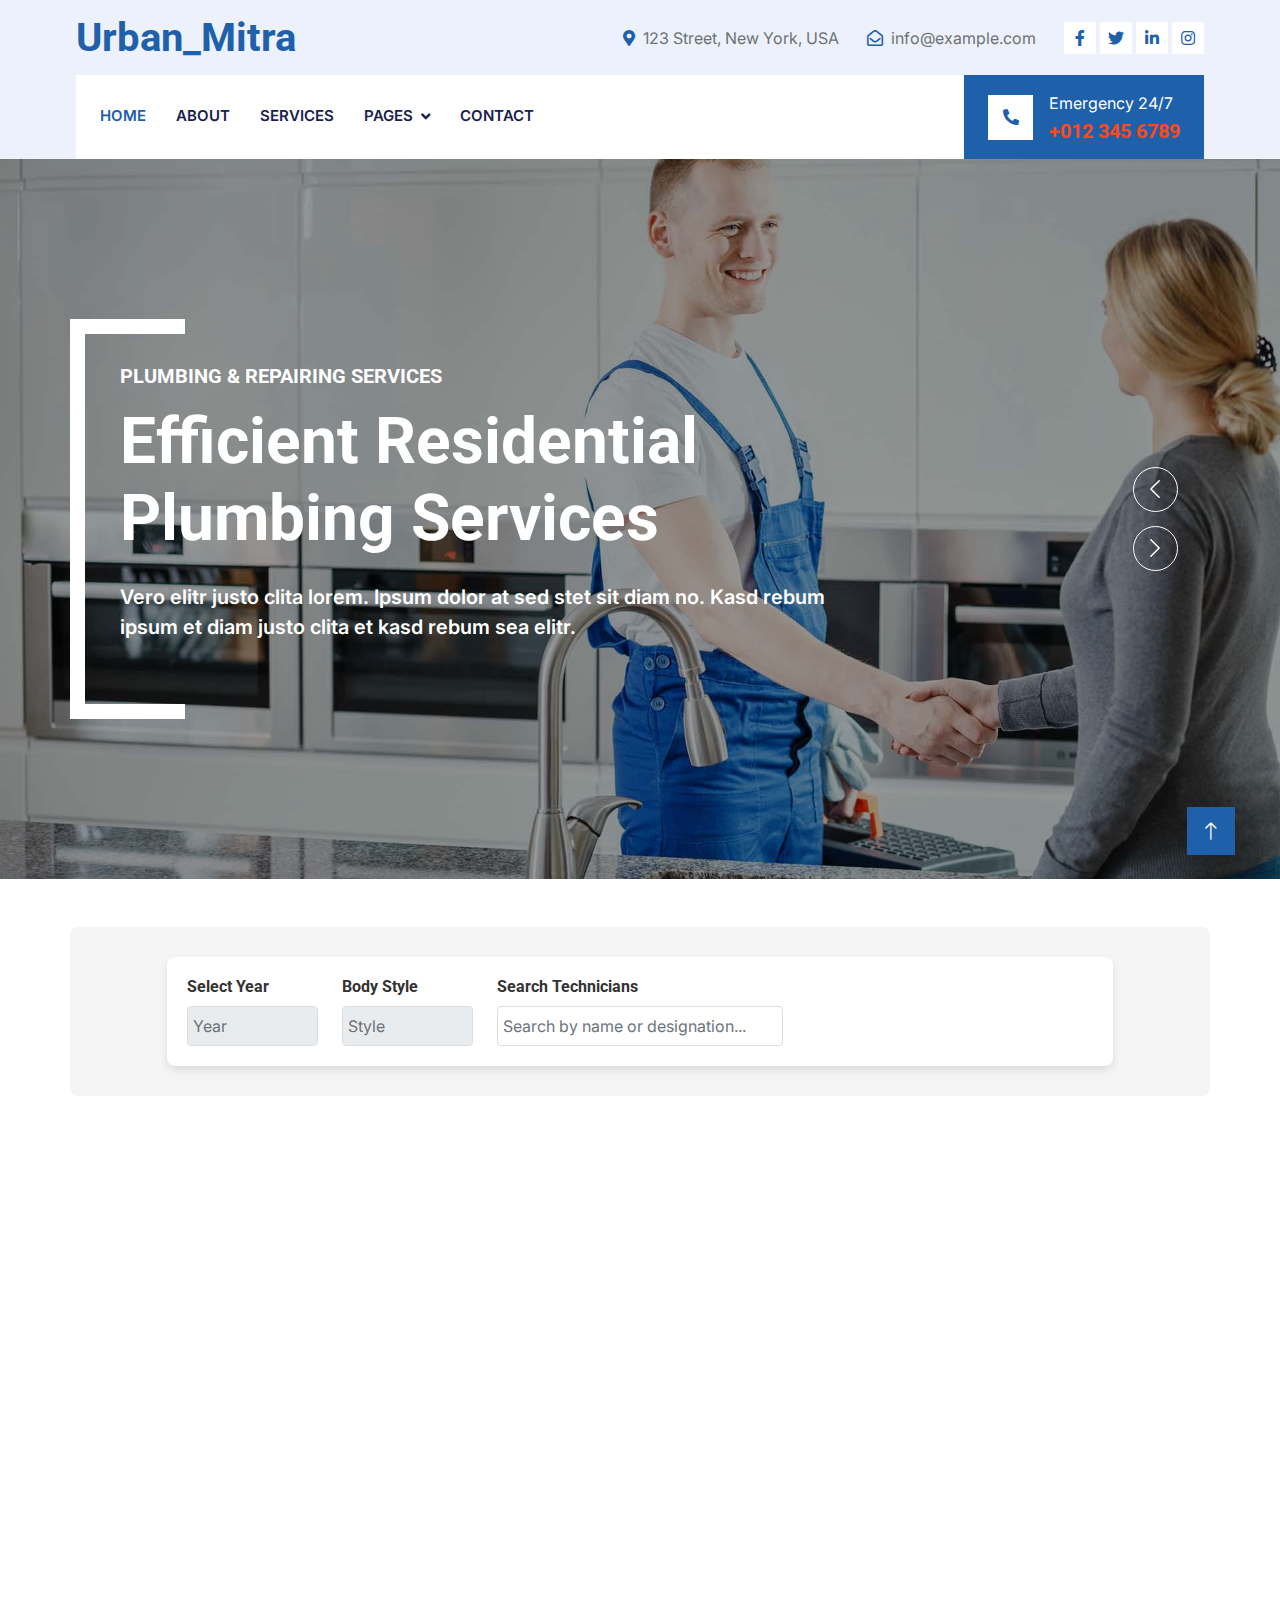
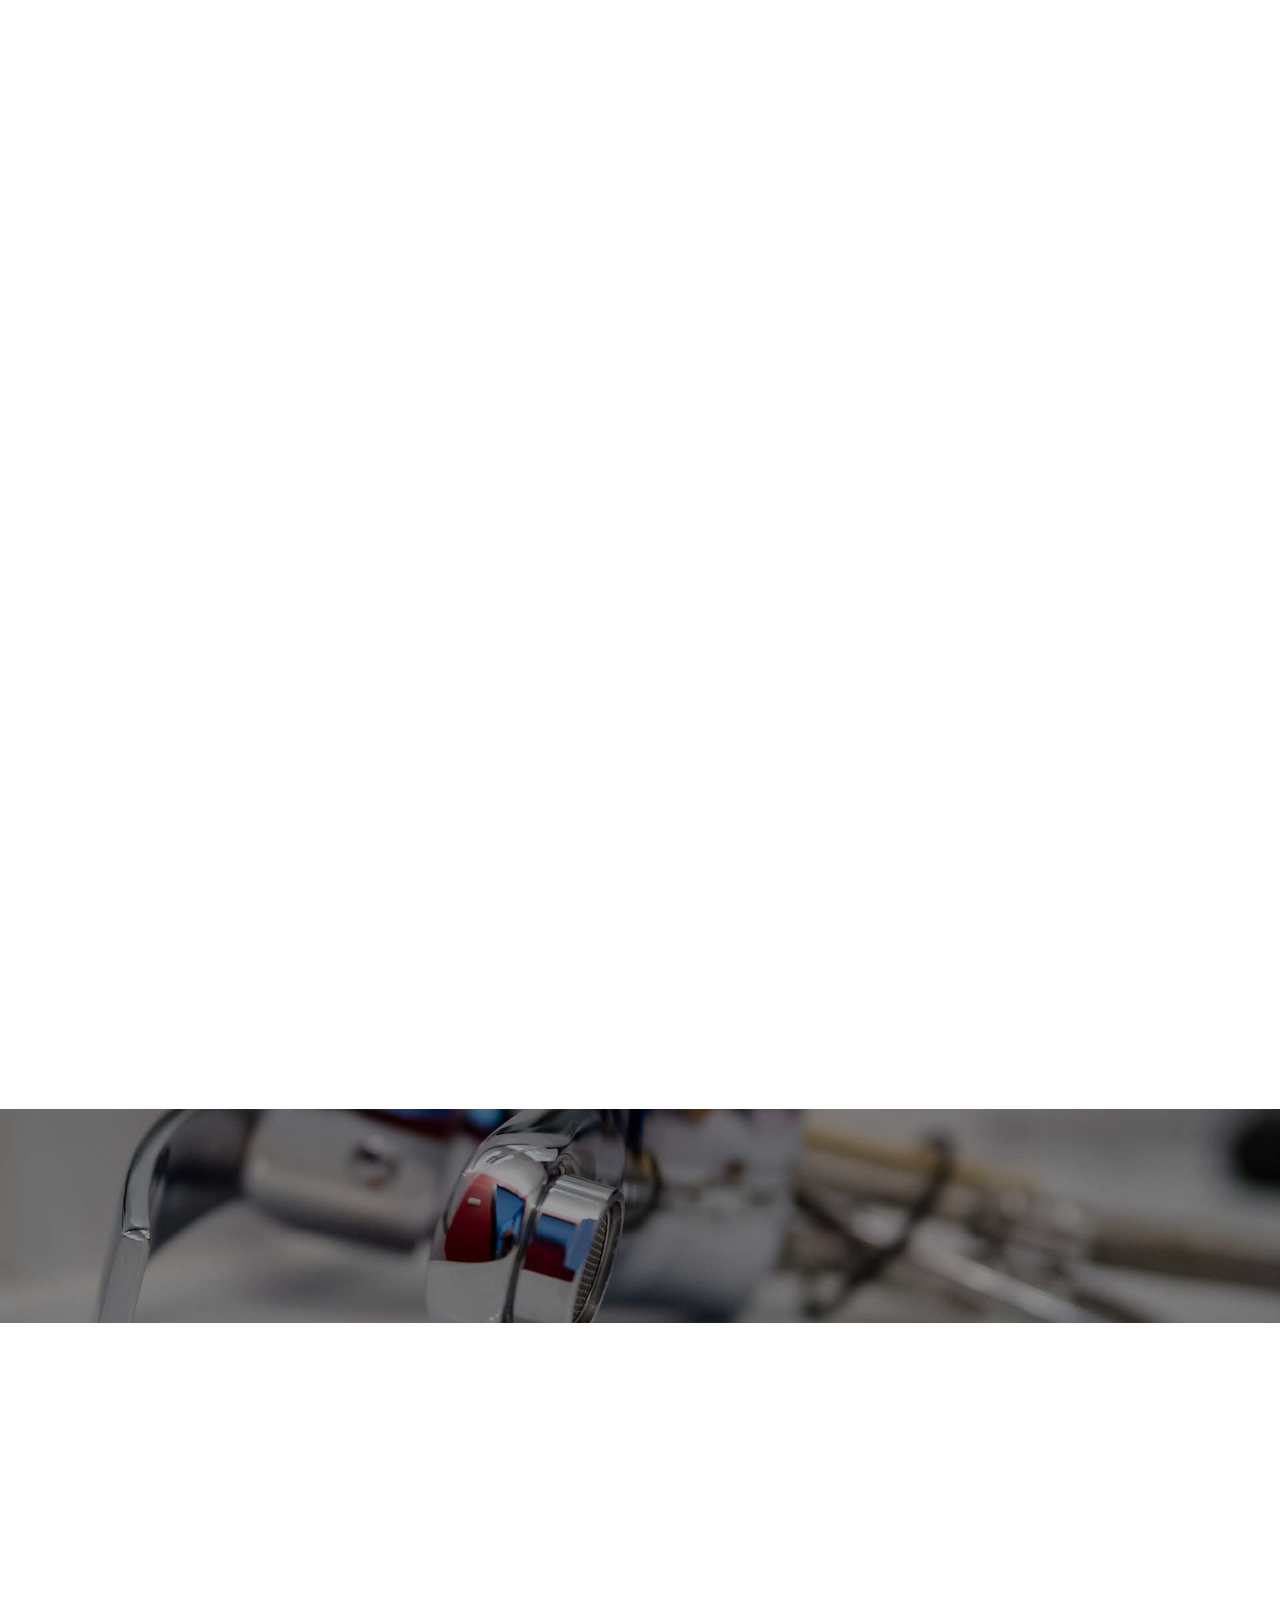
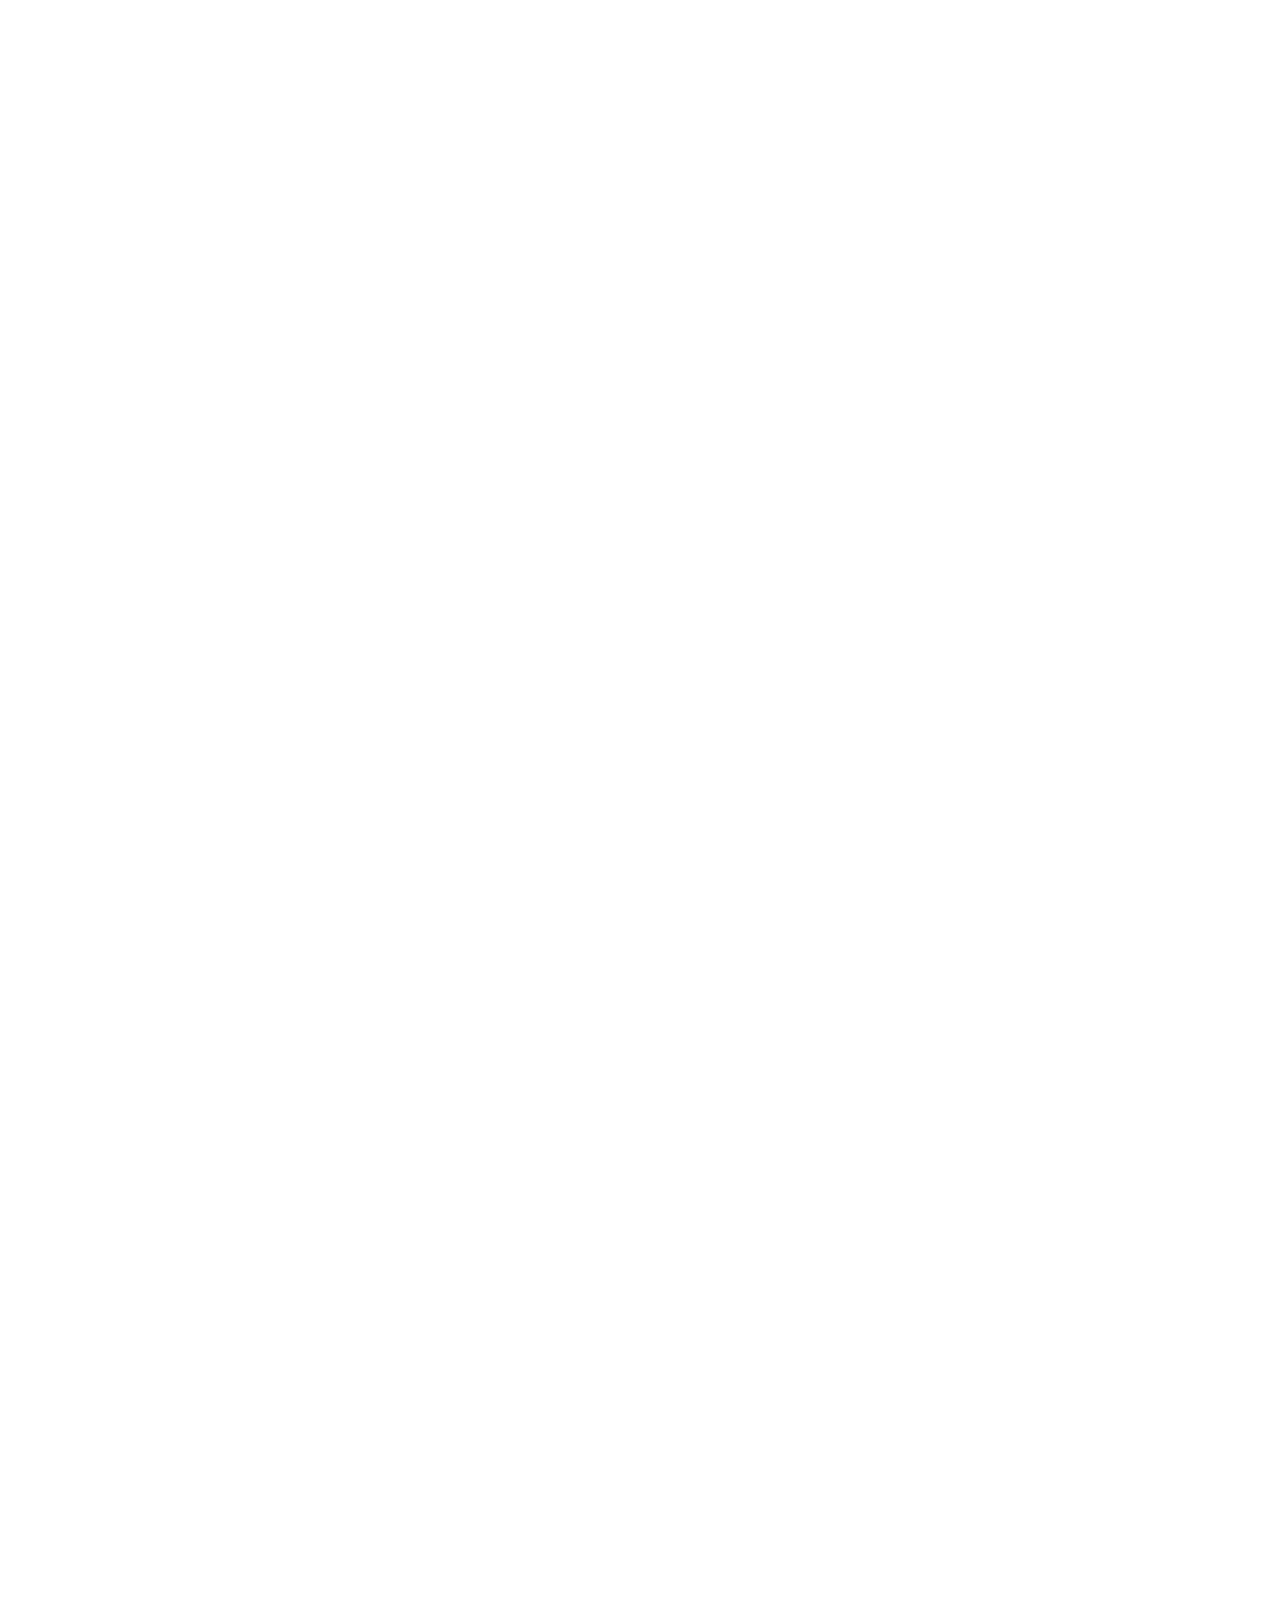
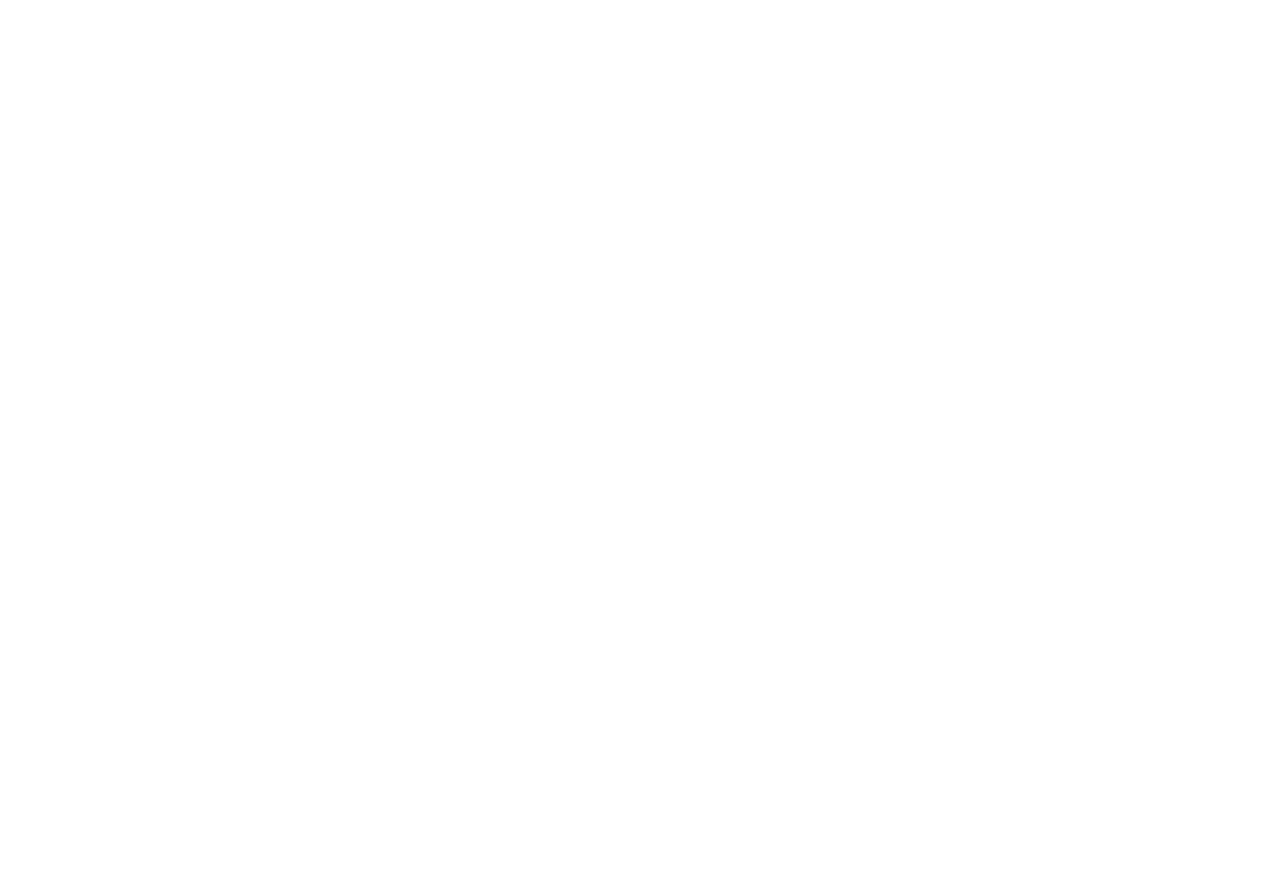
==== commit 59ecb4c0: "okk" ====
--- a/CATEGORY/PLUMBING_SERVICE/index.html
+++ b/CATEGORY/PLUMBING_SERVICE/index.html
@@ -3,7 +3,7 @@
 
 <head>
     <meta charset="utf-8">
-    <title>Plumberz - Free Plumbing Website Template</title>
+    <title>Urban_Mitra - Plumber Service From Your Local Area</title>
     <meta content="width=device-width, initial-scale=1.0" name="viewport">
     <meta content="" name="keywords">
     <meta content="" name="description">
@@ -47,7 +47,7 @@
         <div class="row align-items-center top-bar">
             <div class="col-lg-3 col-md-12 text-center text-lg-start">
                 <a href="" class="navbar-brand m-0 p-0">
-                    <h1 class="text-primary m-0">Plumberz</h1>
+                    <h1 class="text-primary m-0">Urban_Mitra</h1>
                 </a>
             </div>
             <div class="col-lg-9 col-md-12 text-end">
@@ -75,7 +75,7 @@
     <div class="container-fluid nav-bar bg-light">
         <nav class="navbar navbar-expand-lg navbar-light bg-white p-3 py-lg-0 px-lg-4">
             <a href="" class="navbar-brand d-flex align-items-center m-0 p-0 d-lg-none">
-                <h1 class="text-primary m-0">Plumberz</h1>
+                <h1 class="text-primary m-0">Urban_Mitra</h1>
             </a>
             <button class="navbar-toggler" type="button" data-bs-toggle="collapse" data-bs-target="#navbarCollapse">
                 <span class="fa fa-bars"></span>
@@ -123,8 +123,8 @@
                                 <h5 class="text-white text-uppercase mb-3 animated slideInDown">Plumbing & Repairing Services</h5>
                                 <h1 class="display-3 text-white animated slideInDown mb-4">Efficient Residential Plumbing Services</h1>
                                 <p class="fs-5 fw-medium text-white mb-4 pb-2">Vero elitr justo clita lorem. Ipsum dolor at sed stet sit diam no. Kasd rebum ipsum et diam justo clita et kasd rebum sea elitr.</p>
-                                <a href="" class="btn btn-primary py-md-3 px-md-5 me-3 animated slideInLeft">Read More</a>
-                                <a href="" class="btn btn-secondary py-md-3 px-md-5 animated slideInRight">Free Quote</a>
+                                
+                                
                             </div>
                         </div>
                     </div>
@@ -139,8 +139,8 @@
                                 <h5 class="text-white text-uppercase mb-3 animated slideInDown">Plumbing & Repairing Services</h5>
                                 <h1 class="display-3 text-white animated slideInDown mb-4">Efficient Commercial Plumbing Services</h1>
                                 <p class="fs-5 fw-medium text-white mb-4 pb-2">Vero elitr justo clita lorem. Ipsum dolor at sed stet sit diam no. Kasd rebum ipsum et diam justo clita et kasd rebum sea elitr.</p>
-                                <a href="" class="btn btn-primary py-md-3 px-md-5 me-3 animated slideInLeft">Read More</a>
-                                <a href="" class="btn btn-secondary py-md-3 px-md-5 animated slideInRight">Free Quote</a>
+                                
+                                
                             </div>
                         </div>
                     </div>
@@ -150,6 +150,302 @@
     </div>
     <!-- Carousel End -->
 
+
+    <!DOCTYPE html>
+    <html lang="en">
+    <head>
+        <meta charset="UTF-8">
+        <meta name="viewport" content="width=device-width, initial-scale=1.0">
+        <title>Search Form & Team Search</title>
+        <style>
+            /* Embedded CSS */
+            .search-container {
+                background-color: #f5f5f5;
+                padding: 30px 0;
+                border-radius: 8px;
+            }
+    
+            .search-box {
+                padding: 20px;
+                background-color: #fff;
+                border-radius: 8px;
+                box-shadow: 0px 4px 8px rgba(0, 0, 0, 0.1);
+            }
+    
+            .single-search-option h2 {
+                font-size: 16px;
+                margin-bottom: 10px;
+                color: #333;
+            }
+    
+            .model-select-icon select, .search-input {
+                width: 100%;
+                height: 40px;
+                padding: 5px;
+                border: 1px solid #ddd;
+                border-radius: 4px;
+            }
+    
+            .search-btn {
+                width: 100%;
+                padding: 10px;
+                font-size: 18px;
+                background-color: #007bff;
+                color: white;
+                border: none;
+                border-radius: 4px;
+                cursor: pointer;
+            }
+    
+            .search-btn:hover {
+                background-color: #0056b3;
+            }
+    
+            .team-item {
+                margin-bottom: 20px;
+            }
+    
+            /* Responsive adjustments */
+            @media (max-width: 768px) {
+                .single-search-option {
+                    margin-bottom: 20px;
+                }
+            }
+        </style>
+    </head>
+    <body>
+    
+    <!-- Search Form Section -->
+    <div class="container search-container">
+        <div class="row justify-content-center">
+            <div class="col-md-10">
+                <div class="search-box">
+                    <div class="row">
+                        <!-- Year Selection -->
+                        <div class="col-md-2 col-sm-12">
+                            <div class="single-search-option">
+                                <h2>Select Year</h2>
+                                <div class="model-select-icon">
+                                    <select class="form-control" id="yearSelect">
+                                        <option value="default">Year</option>
+                                        <option value="2018">2018</option>
+                                        <option value="2017">2017</option>
+                                        <option value="2016">2016</option>
+                                    </select>
+                                </div>
+                            </div>
+                        </div>
+                        <!-- Body Style -->
+                        <div class="col-md-2 col-sm-12">
+                            <div class="single-search-option">
+                                <h2>Body Style</h2>
+                                <div class="model-select-icon">
+                                    <select class="form-control" id="styleSelect">
+                                        <option value="default">Style</option>
+                                        <option value="sedan">Sedan</option>
+                                        <option value="van">Van</option>
+                                        <option value="roadster">Roadster</option>
+                                    </select>
+                                </div>
+                            </div>
+                        </div>
+                        <!-- Add more dropdowns as needed -->
+    
+                        <!-- Search Input for Team -->
+                        <div class="col-md-4 col-sm-12">
+                            <div class="single-search-option">
+                                <h2>Search Technicians</h2>
+                                <input type="text" class="form-control search-input" id="teamSearchInput" placeholder="Search by name or designation...">
+                            </div>
+                        </div>
+                    </div>
+                </div>
+            </div>
+        </div>
+    </div>
+    </html>
+    
+
+
+
+    <!-- Team Start -->
+    <div class="container-xxl py-5">
+        <div class="container">
+            <div class="text-center wow fadeInUp" data-wow-delay="0.1s">
+                <h6 class="text-secondary text-uppercase">Our Technicians</h6>
+                <h1 class="mb-5">Our Expert Technicians</h1>
+            </div>
+            <div class="row g-4">
+                <div class="col-lg-3 col-md-6 wow fadeInUp" data-wow-delay="0.1s">
+                    <div class="team-item">
+                        <div class="position-relative overflow-hidden">
+                            <img class="img-fluid" src="img/team-1.jpg" alt="">
+                        </div>
+                        <div class="team-text">
+                            <div class="bg-light">
+                                <h5 class="fw-bold mb-0">Vishal Chatarkar</h5>
+                                <small> plumber</small>
+                            </div>
+                            <div class="bg-primary">
+                            </div>
+                        </div>
+                    </div>
+                </div>
+                <div class="col-lg-3 col-md-6 wow fadeInUp" data-wow-delay="0.3s">
+                    <div class="team-item">
+                        <div class="position-relative overflow-hidden">
+                            <img class="img-fluid" src="img/team-2.jpg" alt="">
+                        </div>
+                        <div class="team-text">
+                            <div class="bg-light">
+                                <h5 class="fw-bold mb-0">Rahul</h5>
+                                <small>water heater</small>
+                            </div>
+                            <div class="bg-primary">
+                            </div>
+                        </div>
+                    </div>
+                </div>
+                <div class="col-lg-3 col-md-6 wow fadeInUp" data-wow-delay="0.5s">
+                    <div class="team-item">
+                        <div class="position-relative overflow-hidden">
+                            <img class="img-fluid" src="img/team-3.jpg" alt="">
+                        </div>
+                        <div class="team-text">
+                            <div class="bg-light">
+                                <h5 class="fw-bold mb-0">vijay</h5>
+                                <small>drain</small>
+                            </div>
+                            <div class="bg-primary">
+                            </div>
+                        </div>
+                    </div>
+                </div>
+
+
+                <div class="col-lg-3 col-md-6 wow fadeInUp team-item" 
+                    data-wow-delay="0.7s" 
+                    data-name="shahrukh" 
+                    data-designation="Sewer Line"
+                    data-State = "Maharashtra"
+                    data-City = "Akola" 
+                    data-year="2018" 
+                    data-style="Van" 
+                    data-address="1234 Sewer St, Urban City" 
+                    data-mobile="+1234567890">
+                
+                    <div style="border: 1px solid #e5e5e5; border-radius: 10px; overflow: hidden; background-color: white;">
+                        <div class="position-relative overflow-hidden">
+                            <a href="profile.html?name=Shahrukh&designation=Sewer Line&State=Maharashtra&City=Akola&address=1234 Sewer St, Urban City&mobile=+1234567890&rating=4&img=img/team-4.jpg">
+                                <img class="img-fluid" src="img/team-4.jpg" alt="Technician Image" style="width: 100%; height: 250px; object-fit: cover; border-bottom: 2px solid #e5e5e5;">
+                            </a>
+                        </div>
+                        <div style="padding: 15px; text-align: left; overflow-y: auto;">
+                            <a href="profile.html?name=Shahrukh&designation=Sewer Line&State=Maharashtra&City=Akola&address=1234 Sewer St, Urban City&mobile=+1234567890&rating=4&img=img/team-4.jpg" style="text-decoration: none; color: inherit;">
+                                <h5 class="fw-bold mb-1" style="font-size: 1.25rem; text-align: center;">shahrukh</h5>
+                            </a>
+                            <small style="display: block; text-align: center; color: #777;">Sewer Line</small>
+                            <hr style="border: 0.5px solid #ddd;">
+                            <p style="font-size: 0.9rem; margin-bottom: 8px; word-wrap: break-word;"><strong>Address:</strong> 1234 Sewer St, Urban City</p>
+                            <p style="font-size: 0.9rem; margin-bottom: 8px;"><strong>State:</strong> Maharashtra</p>
+                            <p style="font-size: 0.9rem; margin-bottom: 8px;"><strong>City:</strong> Akola</p>
+                            <p style="font-size: 0.9rem; margin-bottom: 8px;"><strong>Mobile No:</strong> +1234567890</p>
+                            <p style="font-size: 0.9rem; margin-bottom: 8px;"><strong>Rating:</strong> ★★★★☆</p>
+                        </div>
+                    </div>
+                </div>
+
+                <div class="col-lg-3 col-md-6 wow fadeInUp" data-wow-delay="0.7s">
+                    <div class="team-item" style="border: 1px solid #e5e5e5; border-radius: 10px; overflow: hidden; background-color: white;">
+                        <div class="position-relative overflow-hidden">
+                            <a href="profile.html?name=Kunal&designation=Sewer Line&address=1234 Sewer St, Urban City&mobile=+1234567890&rating=4&img=img/team-4.jpg">
+                                <img class="img-fluid" src="img/team-4.jpg" alt="Technician Image" style="width: 100%; height: 250px; object-fit: cover; border-bottom: 2px solid #e5e5e5;">
+                            </a>
+                        </div>
+                        <div class="team-text" style="padding: 15px; text-align: left; overflow-y: auto;">
+                            <a href="profile.html?name=Kunal&designation=Sewer Line&address=1234 Sewer St, Urban City&mobile=+1234567890&rating=4&img=img/team-4.jpg" style="text-decoration: none; color: inherit;">
+                                <h5 class="fw-bold mb-1" style="font-size: 1.25rem; text-align: center;">rohit</h5>
+                            </a>
+                            <small style="display: block; text-align: center; color: #777;">Sewer Line</small>
+                            <hr style="border: 0.5px solid #ddd;">
+                            <p style="font-size: 0.9rem; margin-bottom: 8px; word-wrap: break-word;"><strong>Address:</strong> 9531 Sewer St, Urban City</p>
+                            <p style="font-size: 0.9rem; margin-bottom: 8px;"><strong>State:</strong> Maharashtra</p>
+                            <p style="font-size: 0.9rem; margin-bottom: 8px;"><strong>City:</strong> Akola</p>
+                            <p style="font-size: 0.9rem; margin-bottom: 8px;"><strong>Mobile No:</strong> +1234567890</p>
+                            <p style="font-size: 0.9rem; margin-bottom: 8px;"><strong>Rating:</strong> ★★★★☆</p>
+                        </div>
+                    </div>
+                </div>
+                
+                
+                
+
+
+                <div class="col-lg-3 col-md-6 wow fadeInUp" data-wow-delay="0.7s">
+                    <div class="team-item">
+                        <div class="position-relative overflow-hidden">
+                            <img class="img-fluid" src="img/team-4.jpg" alt="">
+                        </div>
+                        <div class="team-text">
+                            <div class="bg-light">
+                                <h5 class="fw-bold mb-0">kunal</h5>
+                                <small>sewer line</small>
+                            </div>
+                            <div class="bg-primary">
+                                <a class="btn btn-square mx-1" href=""><i class="fab fa-facebook-f"></i></a>
+                                <a class="btn btn-square mx-1" href=""><i class="fab fa-twitter"></i></a>
+                                <a class="btn btn-square mx-1" href=""><i class="fab fa-instagram"></i></a>
+                            </div>
+                        </div>
+                    </div>
+                </div>
+            </div>
+        </div>
+    </div>
+    <!-- Team End -->
+
+    <!-- JavaScript -->
+    <script>
+        // Add event listeners for search and filter inputs
+        document.getElementById('teamSearchInput').addEventListener('input', filterTeams);
+        document.getElementById('yearSelect').addEventListener('change', filterTeams);
+        document.getElementById('styleSelect').addEventListener('change', filterTeams);
+    
+        function filterTeams() {
+            let searchValue = document.getElementById('teamSearchInput').value.toLowerCase();
+            let selectedYear = document.getElementById('yearSelect').value;
+            let selectedStyle = document.getElementById('styleSelect').value;
+    
+            // Select all team items for filtering
+            let teamItems = document.querySelectorAll('.team-item');
+            
+            teamItems.forEach(item => {
+                // Fetch all relevant data from the team item
+                let name = item.getAttribute('data-name').toLowerCase();
+                let designation = item.getAttribute('data-designation').toLowerCase();
+                let address = item.getAttribute('data-address').toLowerCase();
+                let mobile = item.getAttribute('data-mobile').toLowerCase();
+                let year = item.getAttribute('data-year');
+                let style = item.getAttribute('data-style');
+    
+                // Combine all searchable fields for easier search logic
+                let allData = name + " " + designation + " " + address + " " + mobile;
+    
+                // Logic: If search matches any text in name, designation, address, mobile AND year/style filters match
+                if (allData.includes(searchValue) &&
+                    (selectedYear === 'default' || selectedYear === year) &&
+                    (selectedStyle === 'default' || selectedStyle === style)) {
+                    
+                    // Show the item if it matches
+                    item.style.display = 'block';
+                } else {
+                    // Hide the item if it does not match
+                    item.style.display = 'none';
+                }
+            });
+        }
+    </script>
+    
 
     <!-- Service Start -->
     <div class="container-xxl py-5">
@@ -186,39 +482,6 @@
         </div>
     </div>
     <!-- Service End -->
-
-
-    <!-- About Start -->
-    <div class="container-xxl py-5">
-        <div class="container">
-            <div class="row g-5">
-                <div class="col-lg-6 wow fadeInUp" data-wow-delay="0.1s">
-                    <h6 class="text-secondary text-uppercase">About Us</h6>
-                    <h1 class="mb-4">We Are Trusted Plumbing Company Since 1990</h1>
-                    <p class="mb-4">Tempor erat elitr rebum at clita. Diam dolor diam ipsum sit. Aliqu diam amet diam et eos. Clita erat ipsum et lorem et sit, sed stet lorem sit clita duo justo magna dolore erat amet</p>
-                    <p class="fw-medium text-primary"><i class="fa fa-check text-success me-3"></i>Residential & commercial plumbing</p>
-                    <p class="fw-medium text-primary"><i class="fa fa-check text-success me-3"></i>Quality services at affordable prices</p>
-                    <p class="fw-medium text-primary"><i class="fa fa-check text-success me-3"></i>Immediate 24/ 7 emergency services</p>
-                    <div class="bg-primary d-flex align-items-center p-4 mt-5">
-                        <div class="d-flex flex-shrink-0 align-items-center justify-content-center bg-white" style="width: 60px; height: 60px;">
-                            <i class="fa fa-phone-alt fa-2x text-primary"></i>
-                        </div>
-                        <div class="ms-3">
-                            <p class="fs-5 fw-medium mb-2 text-white">Emergency 24/7</p>
-                            <h3 class="m-0 text-secondary">+012 345 6789</h3>
-                        </div>
-                    </div>
-                </div>
-                <div class="col-lg-6 pt-4" style="min-height: 500px;">
-                    <div class="position-relative h-100 wow fadeInUp" data-wow-delay="0.5s">
-                        <img class="position-absolute img-fluid w-100 h-100" src="img/about-1.jpg" style="object-fit: cover; padding: 0 0 50px 100px;" alt="">
-                        <img class="position-absolute start-0 bottom-0 img-fluid bg-white pt-2 pe-2 w-50 h-50" src="img/about-2.jpg" style="object-fit: cover;" alt="">
-                    </div>
-                </div>
-            </div>
-        </div>
-    </div>
-    <!-- About End -->
 
 
     <!-- Fact Start -->
@@ -255,8 +518,8 @@
     <div class="container-fluid py-5 px-4 px-lg-0">
         <div class="row g-0">
             <div class="col-lg-3 d-none d-lg-flex">
-                <div class="d-flex align-items-center justify-content-center bg-primary w-100 h-100">
-                    <h1 class="display-3 text-white m-0" style="transform: rotate(-90deg);">15 Years Experience</h1>
+                
+                    
                 </div>
             </div>
             <div class="col-md-12 col-lg-9">
@@ -390,91 +653,6 @@
     <!-- Booking End -->
 
 
-    <!-- Team Start -->
-    <div class="container-xxl py-5">
-        <div class="container">
-            <div class="text-center wow fadeInUp" data-wow-delay="0.1s">
-                <h6 class="text-secondary text-uppercase">Our Technicians</h6>
-                <h1 class="mb-5">Our Expert Technicians</h1>
-            </div>
-            <div class="row g-4">
-                <div class="col-lg-3 col-md-6 wow fadeInUp" data-wow-delay="0.1s">
-                    <div class="team-item">
-                        <div class="position-relative overflow-hidden">
-                            <img class="img-fluid" src="img/team-1.jpg" alt="">
-                        </div>
-                        <div class="team-text">
-                            <div class="bg-light">
-                                <h5 class="fw-bold mb-0">Full Name</h5>
-                                <small>Designation</small>
-                            </div>
-                            <div class="bg-primary">
-                                <a class="btn btn-square mx-1" href=""><i class="fab fa-facebook-f"></i></a>
-                                <a class="btn btn-square mx-1" href=""><i class="fab fa-twitter"></i></a>
-                                <a class="btn btn-square mx-1" href=""><i class="fab fa-instagram"></i></a>
-                            </div>
-                        </div>
-                    </div>
-                </div>
-                <div class="col-lg-3 col-md-6 wow fadeInUp" data-wow-delay="0.3s">
-                    <div class="team-item">
-                        <div class="position-relative overflow-hidden">
-                            <img class="img-fluid" src="img/team-2.jpg" alt="">
-                        </div>
-                        <div class="team-text">
-                            <div class="bg-light">
-                                <h5 class="fw-bold mb-0">Full Name</h5>
-                                <small>Designation</small>
-                            </div>
-                            <div class="bg-primary">
-                                <a class="btn btn-square mx-1" href=""><i class="fab fa-facebook-f"></i></a>
-                                <a class="btn btn-square mx-1" href=""><i class="fab fa-twitter"></i></a>
-                                <a class="btn btn-square mx-1" href=""><i class="fab fa-instagram"></i></a>
-                            </div>
-                        </div>
-                    </div>
-                </div>
-                <div class="col-lg-3 col-md-6 wow fadeInUp" data-wow-delay="0.5s">
-                    <div class="team-item">
-                        <div class="position-relative overflow-hidden">
-                            <img class="img-fluid" src="img/team-3.jpg" alt="">
-                        </div>
-                        <div class="team-text">
-                            <div class="bg-light">
-                                <h5 class="fw-bold mb-0">Full Name</h5>
-                                <small>Designation</small>
-                            </div>
-                            <div class="bg-primary">
-                                <a class="btn btn-square mx-1" href=""><i class="fab fa-facebook-f"></i></a>
-                                <a class="btn btn-square mx-1" href=""><i class="fab fa-twitter"></i></a>
-                                <a class="btn btn-square mx-1" href=""><i class="fab fa-instagram"></i></a>
-                            </div>
-                        </div>
-                    </div>
-                </div>
-                <div class="col-lg-3 col-md-6 wow fadeInUp" data-wow-delay="0.7s">
-                    <div class="team-item">
-                        <div class="position-relative overflow-hidden">
-                            <img class="img-fluid" src="img/team-4.jpg" alt="">
-                        </div>
-                        <div class="team-text">
-                            <div class="bg-light">
-                                <h5 class="fw-bold mb-0">Full Name</h5>
-                                <small>Designation</small>
-                            </div>
-                            <div class="bg-primary">
-                                <a class="btn btn-square mx-1" href=""><i class="fab fa-facebook-f"></i></a>
-                                <a class="btn btn-square mx-1" href=""><i class="fab fa-twitter"></i></a>
-                                <a class="btn btn-square mx-1" href=""><i class="fab fa-instagram"></i></a>
-                            </div>
-                        </div>
-                    </div>
-                </div>
-            </div>
-        </div>
-    </div>
-    <!-- Team End -->
-
 
     <!-- Testimonial Start -->
     <div class="container-xxl py-5 wow fadeInUp" data-wow-delay="0.1s">
